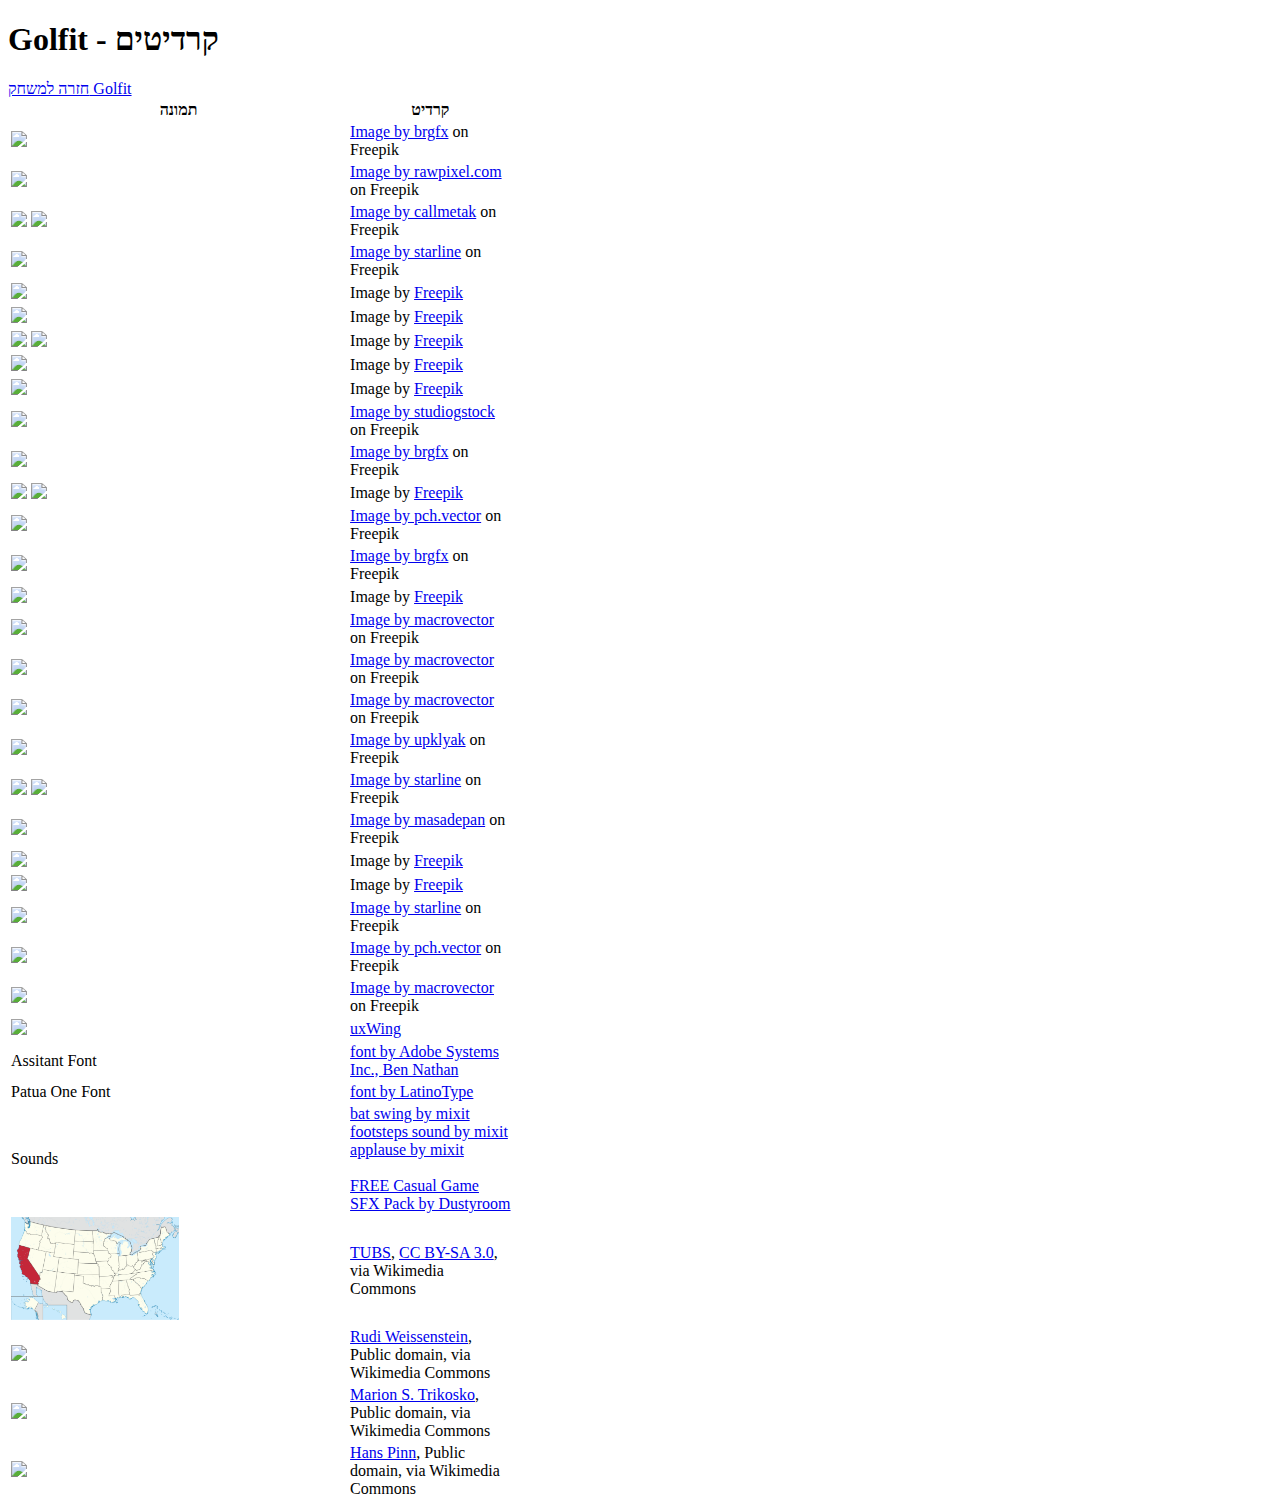
==== Credits.html @ 516f5825 "Update Credits.html" ====
﻿<!DOCTYPE html>
<html lang="en" xmlns="http://www.w3.org/1999/xhtml">
<head>
    <meta charset="utf-8" />
    <link href="styles/creditsStyle.css" rel="stylesheet" />
    <title>Golfit - קרדיטים</title>
</head>
<body>

    <h1 >Golfit - קרדיטים</h1>
    <a href="index.html">חזרה למשחק Golfit</a>
    <table class="center" style="width:40%">
        <tr>
            <th>תמונה</th>
            <th>קרדיט</th>
        </tr>
        <tr>
            <td><img src="images/Turbinot.png" /></td>
            <td><a href="https://www.freepik.com/free-vector/diagram-showing-wind-turbines-generating-electricity-household_7281419.htm#query=WINDMILL&position=13&from_view=search&track=sph">Image by brgfx</a> on Freepik </td>
        </tr>
        <tr>
            <td><img src="/images/City.png" /></td>
            <td><a href="https://www.freepik.com/free-vector/silhouette-skyline-illustration_3786385.htm#query=CITY&position=0&from_view=search&track=sph">Image by rawpixel.com</a> on Freepik</td>
        </tr>
        <tr>
            <td>
                <img src="/images/Snowmountain.png" />
                <img src="/images/snowicon.png" />
            </td>
            <td><a href="https://www.freepik.com/free-vector/seamless-vector-winter-townscape-illustration-with-text-space-horizontally-repeatable_31179950.htm#&position=1&from_view=undefined">Image by callmetak</a> on Freepik</td>
        </tr>
        <tr>
            <td><img src="images/Cloud.png" /></td>
            <td><a href="https://www.freepik.com/free-vector/skye-wallpaper-with-fluffy-clouds_13304684.htm#page=5&query=cloud&position=45&from_view=search&track=sph">Image by starline</a> on Freepik</td>
        </tr>
        <tr>
            <td><img src="/images/golfbag.png" /></td>
            <td>Image by <a href="https://www.freepik.com/free-vector/collection-five-golf-elements_1892780.htm#query=golf%20bag&position=1&from_view=search&track=sph">Freepik</a></td>
        </tr>
        <tr>
            <td><img src="/images/flowers.png" /></td>
            <td>Image by <a href="https://www.freepik.com/free-vector/hand-drawn-flower-collection_13530483.htm#page=2&query=flowers&position=21&from_view=search&track=sph">Freepik</a></td>
        </tr>
        <tr>
            <td>
                <img src="images/trees1.png" />
                <img src="images/trees2.png" />
            </td>
            <td>Image by <a href="https://www.freepik.com/free-vector/flat-design-green-type-trees_18895291.htm#page=2&query=tree&position=3&from_view=search&track=sph">Freepik</a></td>
        </tr>
        <tr>
            <td><img src="images/golfbatslogo.png" /></td>
            <td>Image by <a href="https://www.freepik.com/free-vector/golf-clubs-collection-flat-style_1746945.htm#page=7&query=golf&position=48&from_view=search&track=sph">Freepik</a></td>
        </tr>
        <tr>
            <td><img src="images/bar.png" /></td>
            <td>Image by <a href="https://www.freepik.com/free-vector/golf-course-flat-style_1736248.htm#page=11&query=golf&position=3&from_view=search&track=sph">Freepik</a></td>
        </tr>
        <tr>
            <td><img src="images/golfcartman.png" /></td>
            <td><a href="https://www.freepik.com/free-vector/young-man-driving-golf-cart_5608613.htm#page=12&query=golf&position=21&from_view=search&track=sph">Image by studiogstock</a> on Freepik</td>
        </tr>
        <tr>
            <td><img src="images/bgimage.png" /></td>
            <td><a href="https://www.freepik.com/free-vector/illustration-scene-golf-field_6464334.htm#query=golf&position=2&from_view=author">Image by brgfx</a> on Freepik</td>
        </tr>
        <tr>
            <td>
                <img src="images/windmill.png" />
                <img src="images/house.png" />
            </td>
            <td>Image by <a href="https://www.freepik.com/free-vector/hand-drawn-farm-landscape-background_4788707.htm#query=WINDMILL&position=42&from_view=search&track=sph">Freepik</a></td>
        </tr>
        <tr>
            <td><img src="images/cheeringp.png" /></td>
            <td><a href="https://www.freepik.com/free-vector/group-football-soccer-fans-flat-vector-illustrations-set-team-happy-cartoon-men-women-with-flags-scarves-girls-guys-as-spectators-crowd-people-sports-support-concept_23548042.htm#query=CHEERING%20ADUCINCE&position=8&from_view=search&track=ais">Image by pch.vector</a> on Freepik</td>
        </tr>
        <tr>
            <td><img src="images/golfball.png" /></td>
            <td><a href="https://www.freepik.com/free-vector/golf-ball-grass-field-transparent-background_21185672.htm#query=GOLF%20BALL%20GRASS%20FIELD&position=7&from_view=search&track=ais">Image by brgfx</a> on Freepik</td>
        </tr>
        <tr>
            <td><img src="images/ribbon.png" /></td>
            <td>Image by <a href="https://www.freepik.com/free-vector/golf-course-background-flat-style_1919441.htm#query=flat%20golf%20course%20freepik&position=12&from_view=search&track=ais">Freepik</a></td>
        </tr>
        <tr>
            <td>
                <img src="images/cow.png" />
            </td>
            <td><a href="https://www.freepik.com/free-vector/farm-summer-landscape-illustration_14744077.htm#query=FARM&position=17&from_view=search&track=sph">Image by macrovector</a> on Freepik</td>
        </tr>
        <tr>
            <td><img src="images/sheep.png" /></td>
            <td><a href="https://www.freepik.com/free-vector/farm-animals-set_4342585.htm#page=3&query=FARM&position=3&from_view=search&track=sph">Image by macrovector</a> on Freepik</td>
        </tr>
        <tr>
            <td><img src="images/farm.png" /></td>
            <td><a href="https://www.freepik.com/free-vector/farm-summer-landscape-illustration_14744077.htm#query=FARM&position=14&from_view=search&track=sph">Image by macrovector</a> on Freepik</td>
        </tr>
        <tr>
            <td><img src="images/soundicon.png" /></td>
            <td><a href="https://www.freepik.com/free-vector/green-circle-buttons-icons-website-game_27041323.htm#query=SOUND%20BUTTON&position=7&from_view=search&track=sph">Image by upklyak</a> on Freepik</td>
        </tr>
        <tr>
            <td>
                <img src="images/correct.png" />
                <img src="images/false.png" />
            </td>
            <td><a href="https://www.freepik.com/free-vector/check-mark-cross-symbols-flat-styles_18141266.htm#query=CORRECT&position=0&from_view=search&track=sph">Image by starline</a> on Freepik</td>
        </tr>
        <tr>
            <td><img src="images/timer.png" /></td>
            <td><a href="https://www.freepik.com/free-vector/vector-isolated-timers-icons-set_18266087.htm#query=clock&position=8&from_view=search&track=sph">Image by masadepan</a> on Freepik</td>
        </tr>
        <tr>
            <td><img src="images/golfbat.png" /></td>
            <td>Image by <a href="https://www.freepik.com/free-vector/collection-golf-elements-flat-style_1892774.htm#page=3&query=GOLF%20BAT&position=43&from_view=search&track=ais">Freepik</a></td>
        </tr>
        <tr>
            <td><img src="images/flag.png" /></td>
            <td>Image by <a href="https://www.freepik.com/free-vector/golf-background-with-pond_1794155.htm#page=5&query=golf%20flag&position=32&from_view=search&track=ais">Freepik</a></td>
        </tr>
        <tr>
            <td><img src="images/clockicon.png" /></td>
            <td><a href="https://www.freepik.com/free-vector/background-coming-soon-with-clock_958238.htm#query=background-coming-soon-with-clock&position=0&from_view=search&track=sph">Image by starline</a> on Freepik</td>
        </tr>
        <tr>
            <td><img src="images/bush.png" /></td>
            <td><a href="https://www.freepik.com/free-vector/green-trees-set_9649854.htm#page=13&query=garden&position=26&from_view=search&track=sph">Image by pch.vector</a> on Freepik</td>
        </tr>
        <tr>
            <td><img src="images/bushes.png" /></td>
            <td><a href="https://www.freepik.com/free-vector/farm-summer-landscape-illustration_14744077.htm#query=FARM&position=17&from_view=search&track=sph">Image by macrovector</a> on Freepik</td>
        </tr>
        <tr>
            <td><img src="images/x.png" /></td>
            <td> <a href="https://uxwing.com/close-round-icon/">uxWing</a></td>
        </tr>
        <tr>
            <td>Assitant Font</td>
            <td><a href="https://fonts.google.com/specimen/Assistant?query=assi">font by Adobe Systems Inc., Ben Nathan</a></td>
        </tr>
        <tr>
            <td>Patua One Font</td>
            <td><a href="https://fonts.google.com/specimen/Patua+One?query=patua+one">font by LatinoType</a></td>
        </tr>
        <tr>
            <td>Sounds</td>
            <td>
                <a href="https://mixkit.co/free-sound-effects/golf/">bat swing by mixit</a><br />
                <a href="https://mixkit.co/free-sound-effects/footsteps/">footsteps sound by mixit</a><br />
                <a href="https://mixkit.co/free-sound-effects/applause/?page=2">applause by mixit</a><br />
                <a href="https://assetstore.unity.com/packages/audio/sound-fx/free-casual-game-sfx-pack-54116"><br />
                    FREE Casual Game SFX Pack by Dustyroom
                </a>


            </td>
            
        </tr>
        <tr>
            <td><img src="images/USAPictureLARGE.png" style="width: 50%; height:50%"/></td>
            <td><a href="https://commons.wikimedia.org/wiki/File:California_in_United_States.svg">TUBS</a>, <a href="https://creativecommons.org/licenses/by-sa/3.0">CC BY-SA 3.0</a>, via Wikimedia Commons</td>
        </tr>
        <tr>
            <td><img src="https://upload.wikimedia.org/wikipedia/commons/thumb/3/36/Declaration_of_State_of_Israel_1948.jpg/320px-Declaration_of_State_of_Israel_1948.jpg"/></td>
            <td><a href="https://commons.wikimedia.org/wiki/File:Declaration_of_State_of_Israel_1948.jpg">Rudi Weissenstein</a>, Public domain, via Wikimedia Commons</td>
        </tr>
        <tr>
            <td><img src="https://upload.wikimedia.org/wikipedia/commons/thumb/9/90/Golda_Meir_03265u.jpg/182px-Golda_Meir_03265u.jpg"/></td>
            <td><a href="https://commons.wikimedia.org/wiki/File:Golda_Meir_03265u.jpg">Marion S. Trikosko</a>, Public domain, via Wikimedia Commons</td>
        </tr>
        <tr>
            <td><img src="https://upload.wikimedia.org/wikipedia/commons/thumb/2/2d/Ben-Gurion.jpg/180px-Ben-Gurion.jpg" /></td>
            <td><a href="https://commons.wikimedia.org/wiki/File:Ben-Gurion.jpg">Hans Pinn</a>, Public domain, via Wikimedia Commons</td>
        </tr>
    </table>

</body>
</html>
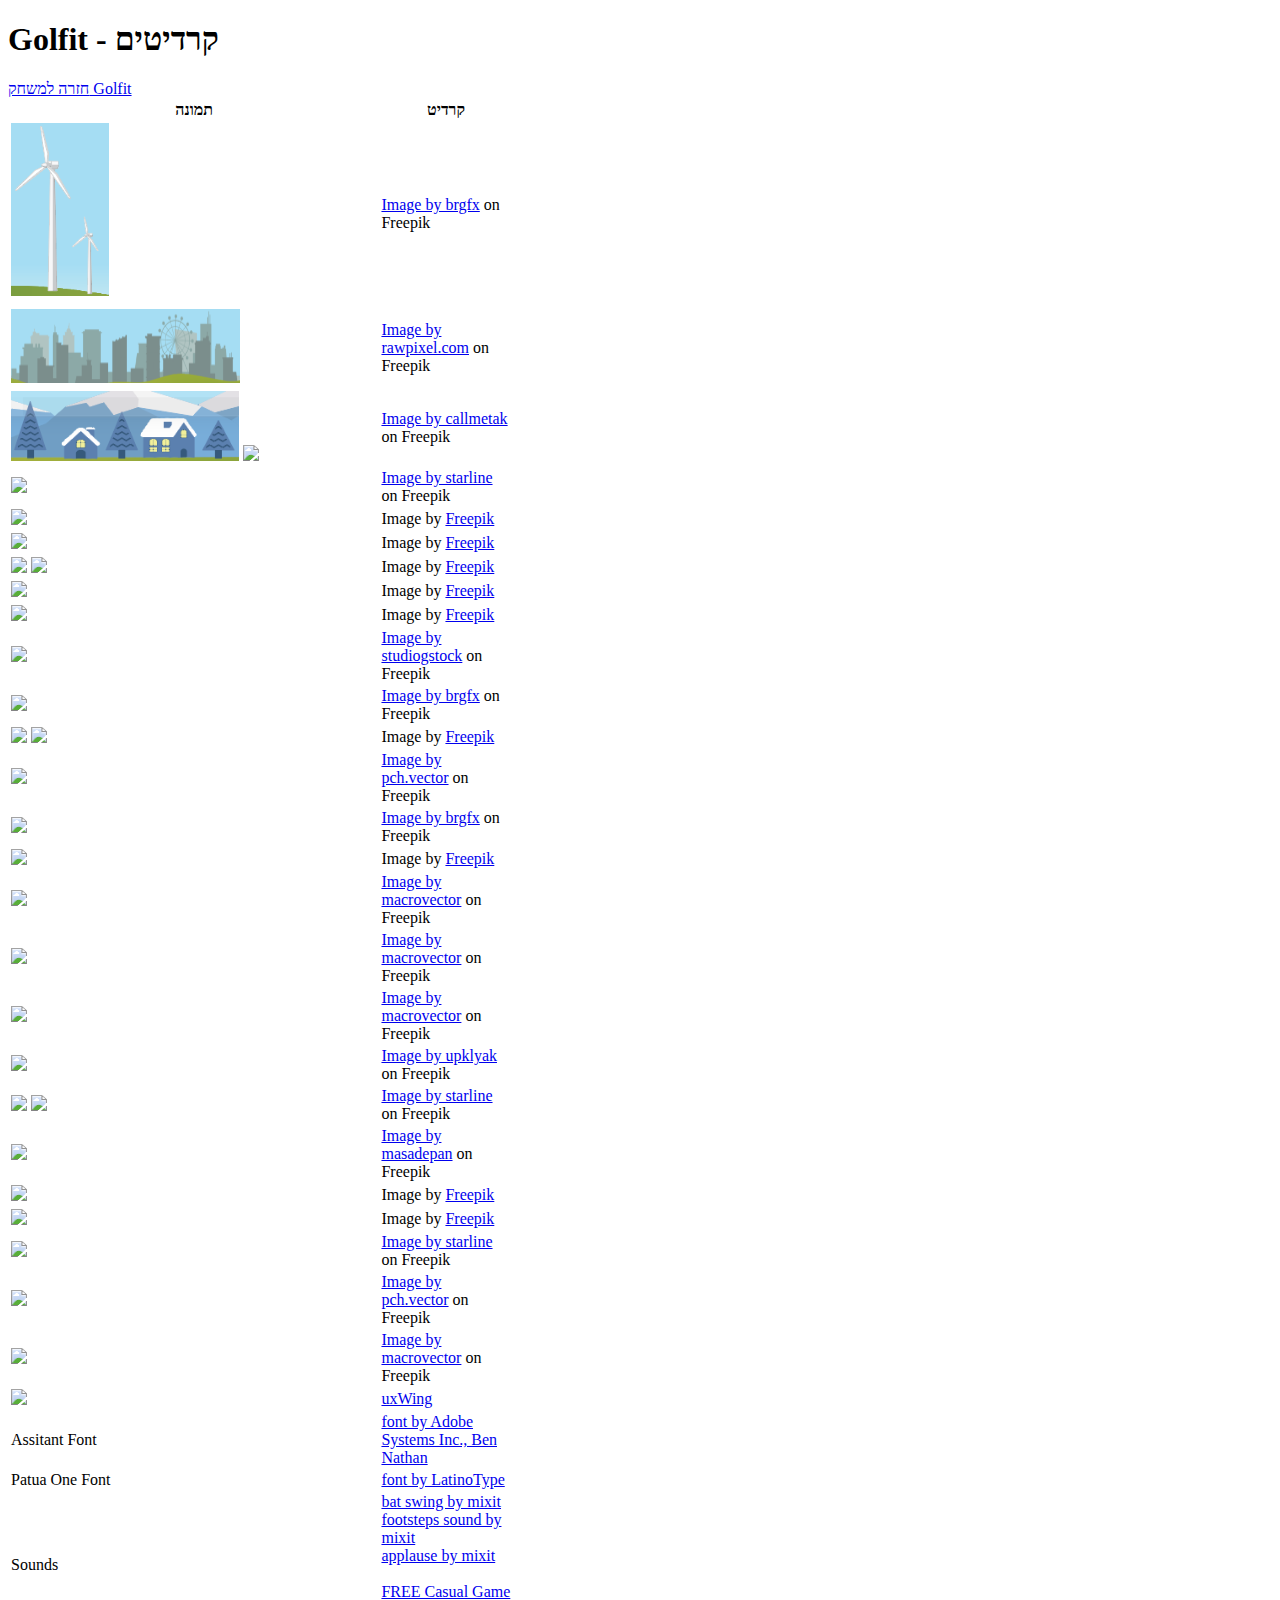
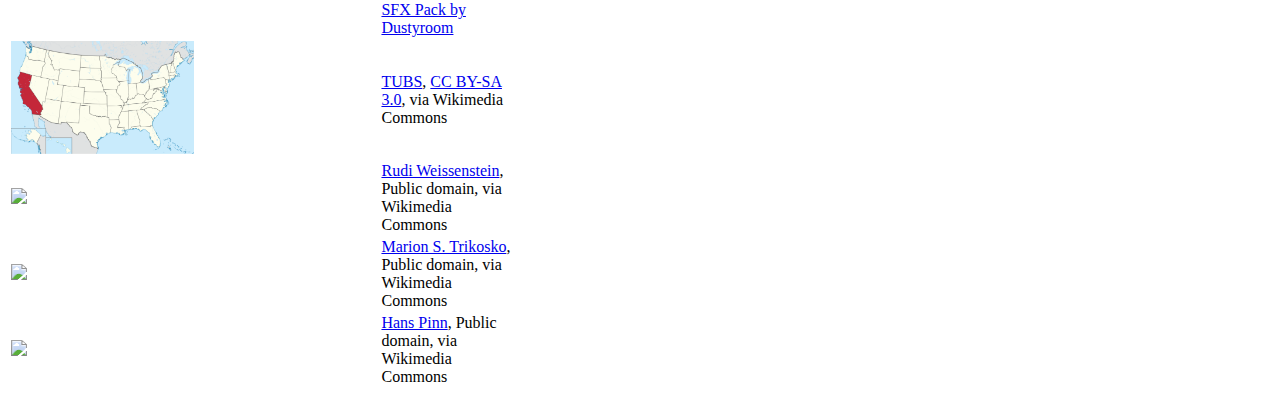
==== commit 94860953: "Update Credits.html" ====
--- a/Credits.html
+++ b/Credits.html
@@ -15,17 +15,17 @@
             <th>קרדיט</th>
         </tr>
         <tr>
-            <td><img src="images/Turbinot.png" /></td>
+            <td><img src="https://shahafbn.github.io/GolfitGame/images/Turbinot.PNG" /></td>
             <td><a href="https://www.freepik.com/free-vector/diagram-showing-wind-turbines-generating-electricity-household_7281419.htm#query=WINDMILL&position=13&from_view=search&track=sph">Image by brgfx</a> on Freepik </td>
         </tr>
         <tr>
-            <td><img src="/images/City.png" /></td>
+            <td><img src="https://shahafbn.github.io/GolfitGame/images/City.PNG" /></td>
             <td><a href="https://www.freepik.com/free-vector/silhouette-skyline-illustration_3786385.htm#query=CITY&position=0&from_view=search&track=sph">Image by rawpixel.com</a> on Freepik</td>
         </tr>
         <tr>
             <td>
-                <img src="/images/Snowmountain.png" />
-                <img src="/images/snowicon.png" />
+                <img src="https://shahafbn.github.io/GolfitGame/images/Snowmountain.PNG" /> 
+                <img src="images/snowicon.png" />
             </td>
             <td><a href="https://www.freepik.com/free-vector/seamless-vector-winter-townscape-illustration-with-text-space-horizontally-repeatable_31179950.htm#&position=1&from_view=undefined">Image by callmetak</a> on Freepik</td>
         </tr>
@@ -34,11 +34,11 @@
             <td><a href="https://www.freepik.com/free-vector/skye-wallpaper-with-fluffy-clouds_13304684.htm#page=5&query=cloud&position=45&from_view=search&track=sph">Image by starline</a> on Freepik</td>
         </tr>
         <tr>
-            <td><img src="/images/golfbag.png" /></td>
+            <td><img src="images/golfbag.png" /></td>
             <td>Image by <a href="https://www.freepik.com/free-vector/collection-five-golf-elements_1892780.htm#query=golf%20bag&position=1&from_view=search&track=sph">Freepik</a></td>
         </tr>
         <tr>
-            <td><img src="/images/flowers.png" /></td>
+            <td><img src="images/flowers.png" /></td>
             <td>Image by <a href="https://www.freepik.com/free-vector/hand-drawn-flower-collection_13530483.htm#page=2&query=flowers&position=21&from_view=search&track=sph">Freepik</a></td>
         </tr>
         <tr>
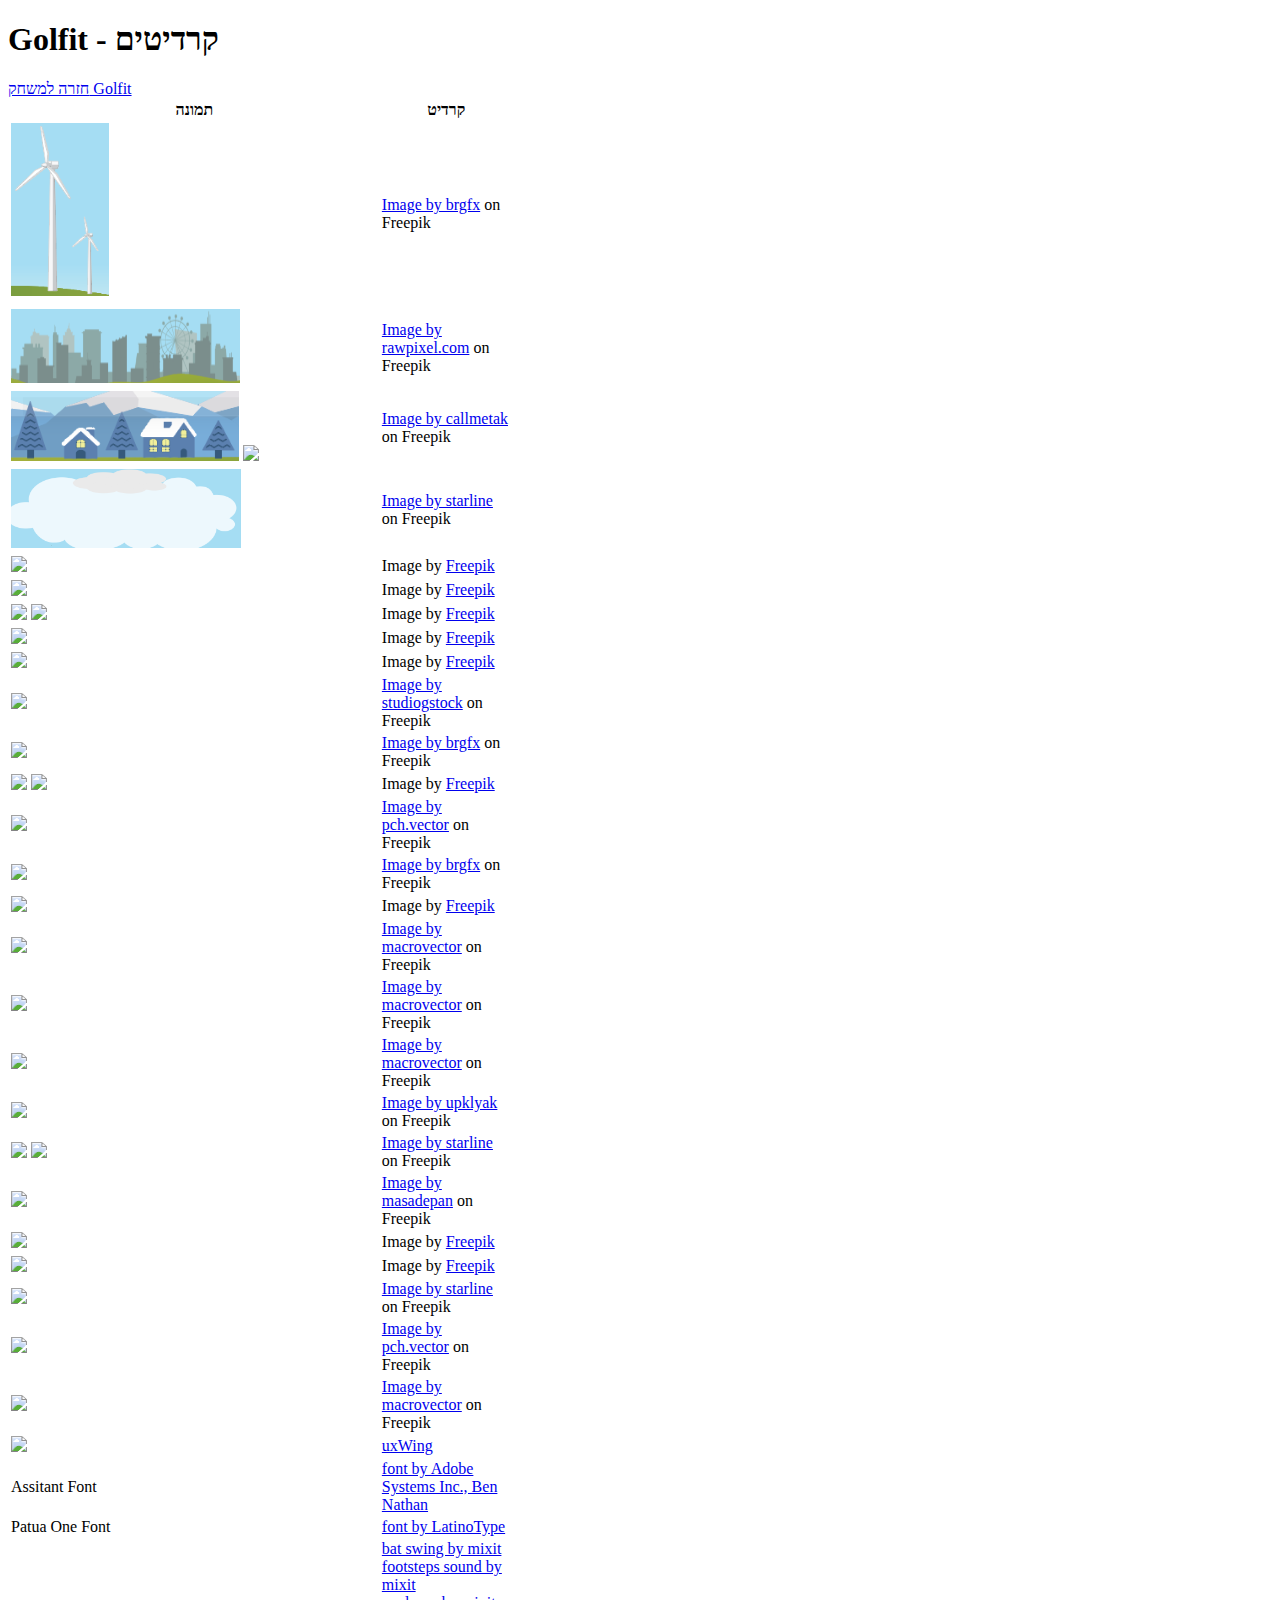
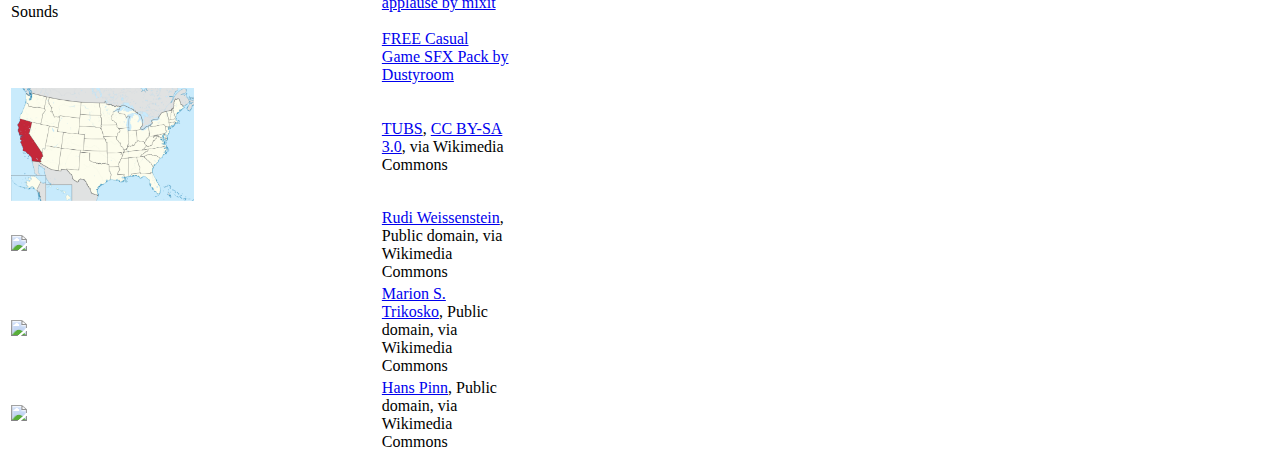
==== commit 63ace270: "fixed images sources" ====
--- a/Credits.html
+++ b/Credits.html
@@ -25,115 +25,115 @@
         <tr>
             <td>
                 <img src="https://shahafbn.github.io/GolfitGame/images/Snowmountain.PNG" /> 
-                <img src="images/snowicon.png" />
+                <img src="https://shahafbn.github.io/GolfitGame/images/snowicon.png" />
             </td>
             <td><a href="https://www.freepik.com/free-vector/seamless-vector-winter-townscape-illustration-with-text-space-horizontally-repeatable_31179950.htm#&position=1&from_view=undefined">Image by callmetak</a> on Freepik</td>
         </tr>
         <tr>
-            <td><img src="images/Cloud.png" /></td>
+            <td><img src="https://shahafbn.github.io/GolfitGame/images/Cloud.PNG" /></td>
             <td><a href="https://www.freepik.com/free-vector/skye-wallpaper-with-fluffy-clouds_13304684.htm#page=5&query=cloud&position=45&from_view=search&track=sph">Image by starline</a> on Freepik</td>
         </tr>
         <tr>
-            <td><img src="images/golfbag.png" /></td>
+            <td><img src="https://shahafbn.github.io/GolfitGame/images/golfbag.png" /></td>
             <td>Image by <a href="https://www.freepik.com/free-vector/collection-five-golf-elements_1892780.htm#query=golf%20bag&position=1&from_view=search&track=sph">Freepik</a></td>
         </tr>
         <tr>
-            <td><img src="images/flowers.png" /></td>
+            <td><img src="https://shahafbn.github.io/GolfitGame/images/flowers.png" /></td>
             <td>Image by <a href="https://www.freepik.com/free-vector/hand-drawn-flower-collection_13530483.htm#page=2&query=flowers&position=21&from_view=search&track=sph">Freepik</a></td>
         </tr>
         <tr>
             <td>
-                <img src="images/trees1.png" />
-                <img src="images/trees2.png" />
+                <img src="https://shahafbn.github.io/GolfitGame/images/trees1.png" />
+                <img src="https://shahafbn.github.io/GolfitGame/images/trees2.png" />
             </td>
             <td>Image by <a href="https://www.freepik.com/free-vector/flat-design-green-type-trees_18895291.htm#page=2&query=tree&position=3&from_view=search&track=sph">Freepik</a></td>
         </tr>
         <tr>
-            <td><img src="images/golfbatslogo.png" /></td>
+            <td><img src="https://shahafbn.github.io/GolfitGame/images/golfbatslogo.png" /></td>
             <td>Image by <a href="https://www.freepik.com/free-vector/golf-clubs-collection-flat-style_1746945.htm#page=7&query=golf&position=48&from_view=search&track=sph">Freepik</a></td>
         </tr>
         <tr>
-            <td><img src="images/bar.png" /></td>
+            <td><img src="https://shahafbn.github.io/GolfitGame/images/bar.png" /></td>
             <td>Image by <a href="https://www.freepik.com/free-vector/golf-course-flat-style_1736248.htm#page=11&query=golf&position=3&from_view=search&track=sph">Freepik</a></td>
         </tr>
         <tr>
-            <td><img src="images/golfcartman.png" /></td>
+            <td><img src="https://shahafbn.github.io/GolfitGame/images/golfcartman.png" /></td>
             <td><a href="https://www.freepik.com/free-vector/young-man-driving-golf-cart_5608613.htm#page=12&query=golf&position=21&from_view=search&track=sph">Image by studiogstock</a> on Freepik</td>
         </tr>
         <tr>
-            <td><img src="images/bgimage.png" /></td>
+            <td><img src="https://shahafbn.github.io/GolfitGame/images/bgimage.png" /></td>
             <td><a href="https://www.freepik.com/free-vector/illustration-scene-golf-field_6464334.htm#query=golf&position=2&from_view=author">Image by brgfx</a> on Freepik</td>
         </tr>
         <tr>
             <td>
-                <img src="images/windmill.png" />
-                <img src="images/house.png" />
+                <img src="https://shahafbn.github.io/GolfitGame/images/windmill.png" />
+                <img src="https://shahafbn.github.io/GolfitGame/images/house.png" />
             </td>
             <td>Image by <a href="https://www.freepik.com/free-vector/hand-drawn-farm-landscape-background_4788707.htm#query=WINDMILL&position=42&from_view=search&track=sph">Freepik</a></td>
         </tr>
         <tr>
-            <td><img src="images/cheeringp.png" /></td>
+            <td><img src="https://shahafbn.github.io/GolfitGame/images/cheeringp.png" /></td>
             <td><a href="https://www.freepik.com/free-vector/group-football-soccer-fans-flat-vector-illustrations-set-team-happy-cartoon-men-women-with-flags-scarves-girls-guys-as-spectators-crowd-people-sports-support-concept_23548042.htm#query=CHEERING%20ADUCINCE&position=8&from_view=search&track=ais">Image by pch.vector</a> on Freepik</td>
         </tr>
         <tr>
-            <td><img src="images/golfball.png" /></td>
+            <td><img src="https://shahafbn.github.io/GolfitGame/images/golfball.png" /></td>
             <td><a href="https://www.freepik.com/free-vector/golf-ball-grass-field-transparent-background_21185672.htm#query=GOLF%20BALL%20GRASS%20FIELD&position=7&from_view=search&track=ais">Image by brgfx</a> on Freepik</td>
         </tr>
         <tr>
-            <td><img src="images/ribbon.png" /></td>
+            <td><img src="https://shahafbn.github.io/GolfitGame/images/ribbon.png" /></td>
             <td>Image by <a href="https://www.freepik.com/free-vector/golf-course-background-flat-style_1919441.htm#query=flat%20golf%20course%20freepik&position=12&from_view=search&track=ais">Freepik</a></td>
         </tr>
         <tr>
             <td>
-                <img src="images/cow.png" />
+                <img src="https://shahafbn.github.io/GolfitGame/images/cow.png" />
             </td>
             <td><a href="https://www.freepik.com/free-vector/farm-summer-landscape-illustration_14744077.htm#query=FARM&position=17&from_view=search&track=sph">Image by macrovector</a> on Freepik</td>
         </tr>
         <tr>
-            <td><img src="images/sheep.png" /></td>
+            <td><img src="https://shahafbn.github.io/GolfitGame/images/sheep.png" /></td>
             <td><a href="https://www.freepik.com/free-vector/farm-animals-set_4342585.htm#page=3&query=FARM&position=3&from_view=search&track=sph">Image by macrovector</a> on Freepik</td>
         </tr>
         <tr>
-            <td><img src="images/farm.png" /></td>
+            <td><img src="https://shahafbn.github.io/GolfitGame/images/farm.png" /></td>
             <td><a href="https://www.freepik.com/free-vector/farm-summer-landscape-illustration_14744077.htm#query=FARM&position=14&from_view=search&track=sph">Image by macrovector</a> on Freepik</td>
         </tr>
         <tr>
-            <td><img src="images/soundicon.png" /></td>
+            <td><img src="https://shahafbn.github.io/GolfitGame/images/soundicon.png" /></td>
             <td><a href="https://www.freepik.com/free-vector/green-circle-buttons-icons-website-game_27041323.htm#query=SOUND%20BUTTON&position=7&from_view=search&track=sph">Image by upklyak</a> on Freepik</td>
         </tr>
         <tr>
             <td>
-                <img src="images/correct.png" />
-                <img src="images/false.png" />
+                <img src="https://shahafbn.github.io/GolfitGame/images/correct.png" />
+                <img src="https://shahafbn.github.io/GolfitGame/images/false.png" />
             </td>
             <td><a href="https://www.freepik.com/free-vector/check-mark-cross-symbols-flat-styles_18141266.htm#query=CORRECT&position=0&from_view=search&track=sph">Image by starline</a> on Freepik</td>
         </tr>
         <tr>
-            <td><img src="images/timer.png" /></td>
+            <td><img src="https://shahafbn.github.io/GolfitGame/images/timer.png" /></td>
             <td><a href="https://www.freepik.com/free-vector/vector-isolated-timers-icons-set_18266087.htm#query=clock&position=8&from_view=search&track=sph">Image by masadepan</a> on Freepik</td>
         </tr>
         <tr>
-            <td><img src="images/golfbat.png" /></td>
+            <td><img src="https://shahafbn.github.io/GolfitGame/images/golfbat.png" /></td>
             <td>Image by <a href="https://www.freepik.com/free-vector/collection-golf-elements-flat-style_1892774.htm#page=3&query=GOLF%20BAT&position=43&from_view=search&track=ais">Freepik</a></td>
         </tr>
         <tr>
-            <td><img src="images/flag.png" /></td>
+            <td><img src="https://shahafbn.github.io/GolfitGame/images/flag.png" /></td>
             <td>Image by <a href="https://www.freepik.com/free-vector/golf-background-with-pond_1794155.htm#page=5&query=golf%20flag&position=32&from_view=search&track=ais">Freepik</a></td>
         </tr>
         <tr>
-            <td><img src="images/clockicon.png" /></td>
+            <td><img src="https://shahafbn.github.io/GolfitGame/images/clockicon.png" /></td>
             <td><a href="https://www.freepik.com/free-vector/background-coming-soon-with-clock_958238.htm#query=background-coming-soon-with-clock&position=0&from_view=search&track=sph">Image by starline</a> on Freepik</td>
         </tr>
         <tr>
-            <td><img src="images/bush.png" /></td>
+            <td><img src="https://shahafbn.github.io/GolfitGame/images/bush.png" /></td>
             <td><a href="https://www.freepik.com/free-vector/green-trees-set_9649854.htm#page=13&query=garden&position=26&from_view=search&track=sph">Image by pch.vector</a> on Freepik</td>
         </tr>
         <tr>
-            <td><img src="images/bushes.png" /></td>
+            <td><img src="https://shahafbn.github.io/GolfitGame/images/bushes.png" /></td>
             <td><a href="https://www.freepik.com/free-vector/farm-summer-landscape-illustration_14744077.htm#query=FARM&position=17&from_view=search&track=sph">Image by macrovector</a> on Freepik</td>
         </tr>
         <tr>
-            <td><img src="images/x.png" /></td>
+            <td><img src="https://shahafbn.github.io/GolfitGame/images/x.png" /></td>
             <td> <a href="https://uxwing.com/close-round-icon/">uxWing</a></td>
         </tr>
         <tr>
@@ -159,7 +159,7 @@
             
         </tr>
         <tr>
-            <td><img src="images/USAPictureLARGE.png" style="width: 50%; height:50%"/></td>
+            <td><img src="https://shahafbn.github.io/GolfitGame/images/USAPictureLARGE.png" style="width: 50%; height:50%"/></td>
             <td><a href="https://commons.wikimedia.org/wiki/File:California_in_United_States.svg">TUBS</a>, <a href="https://creativecommons.org/licenses/by-sa/3.0">CC BY-SA 3.0</a>, via Wikimedia Commons</td>
         </tr>
         <tr>
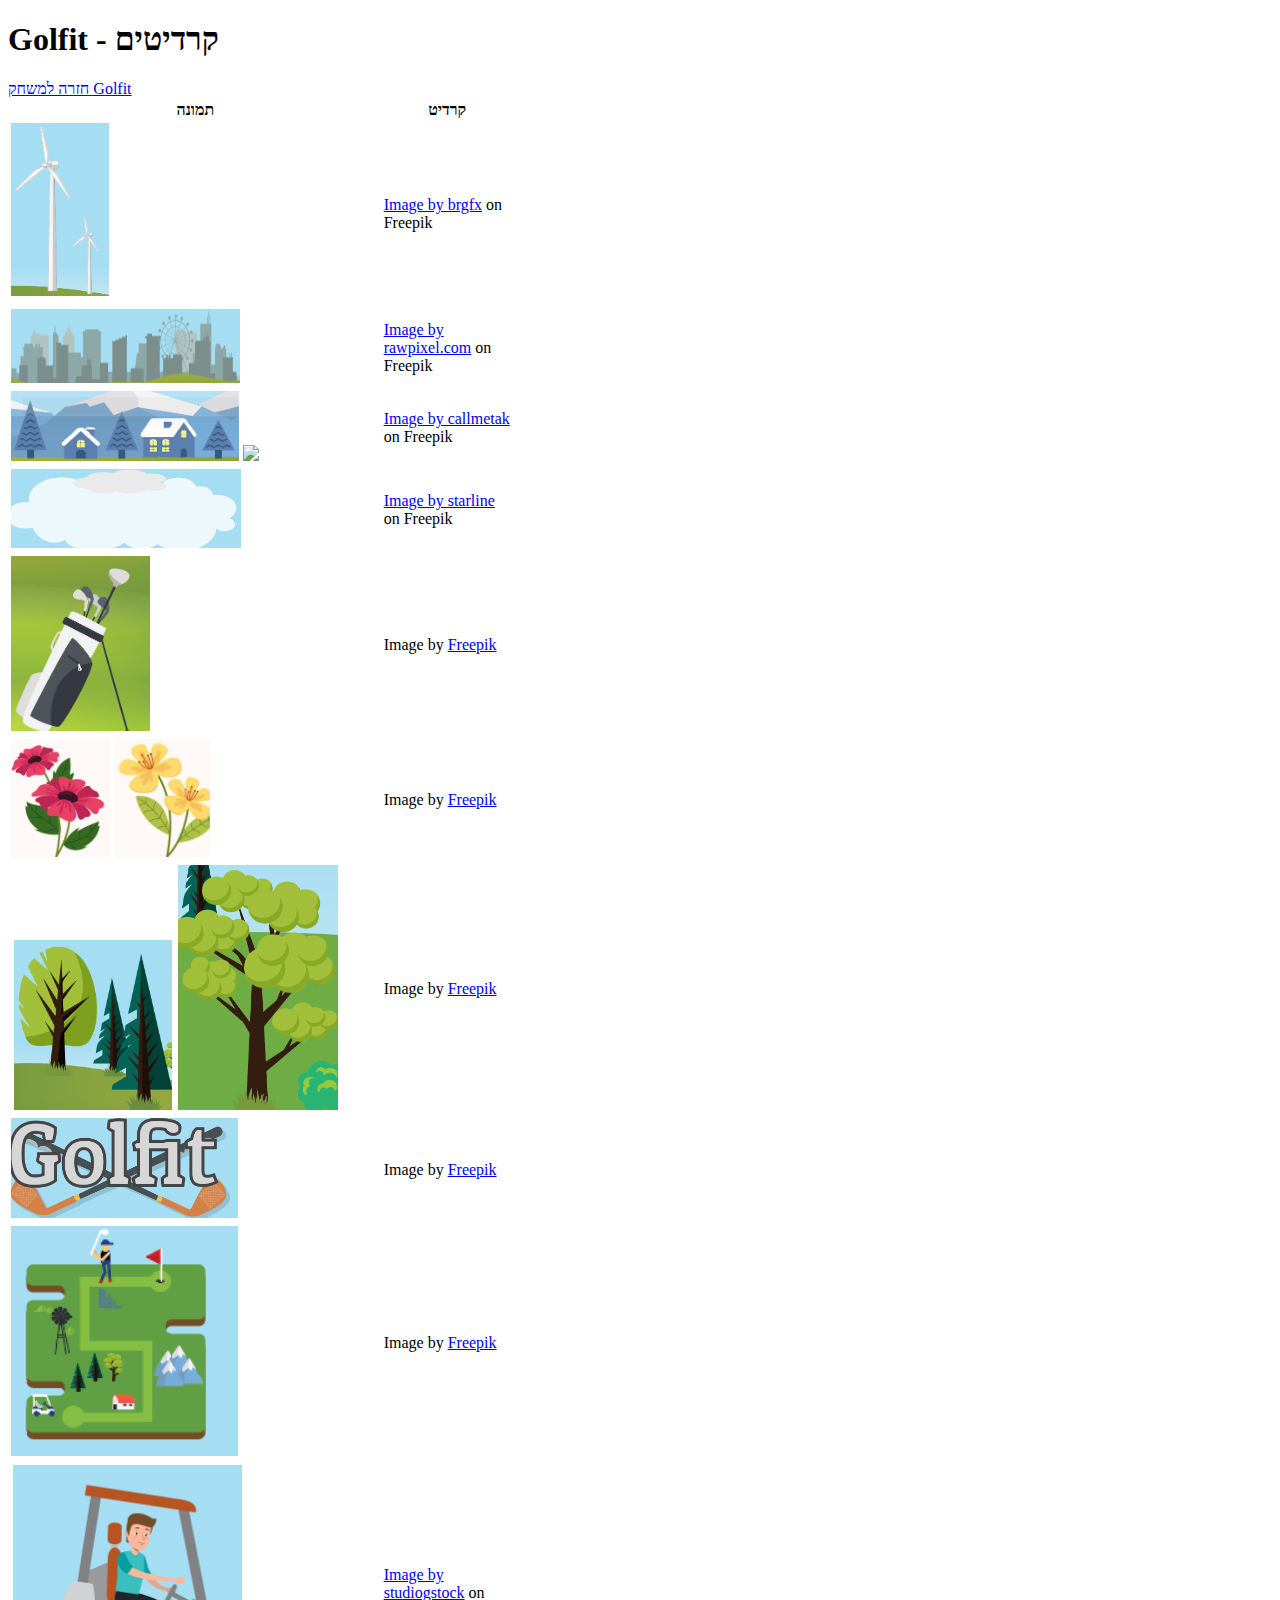
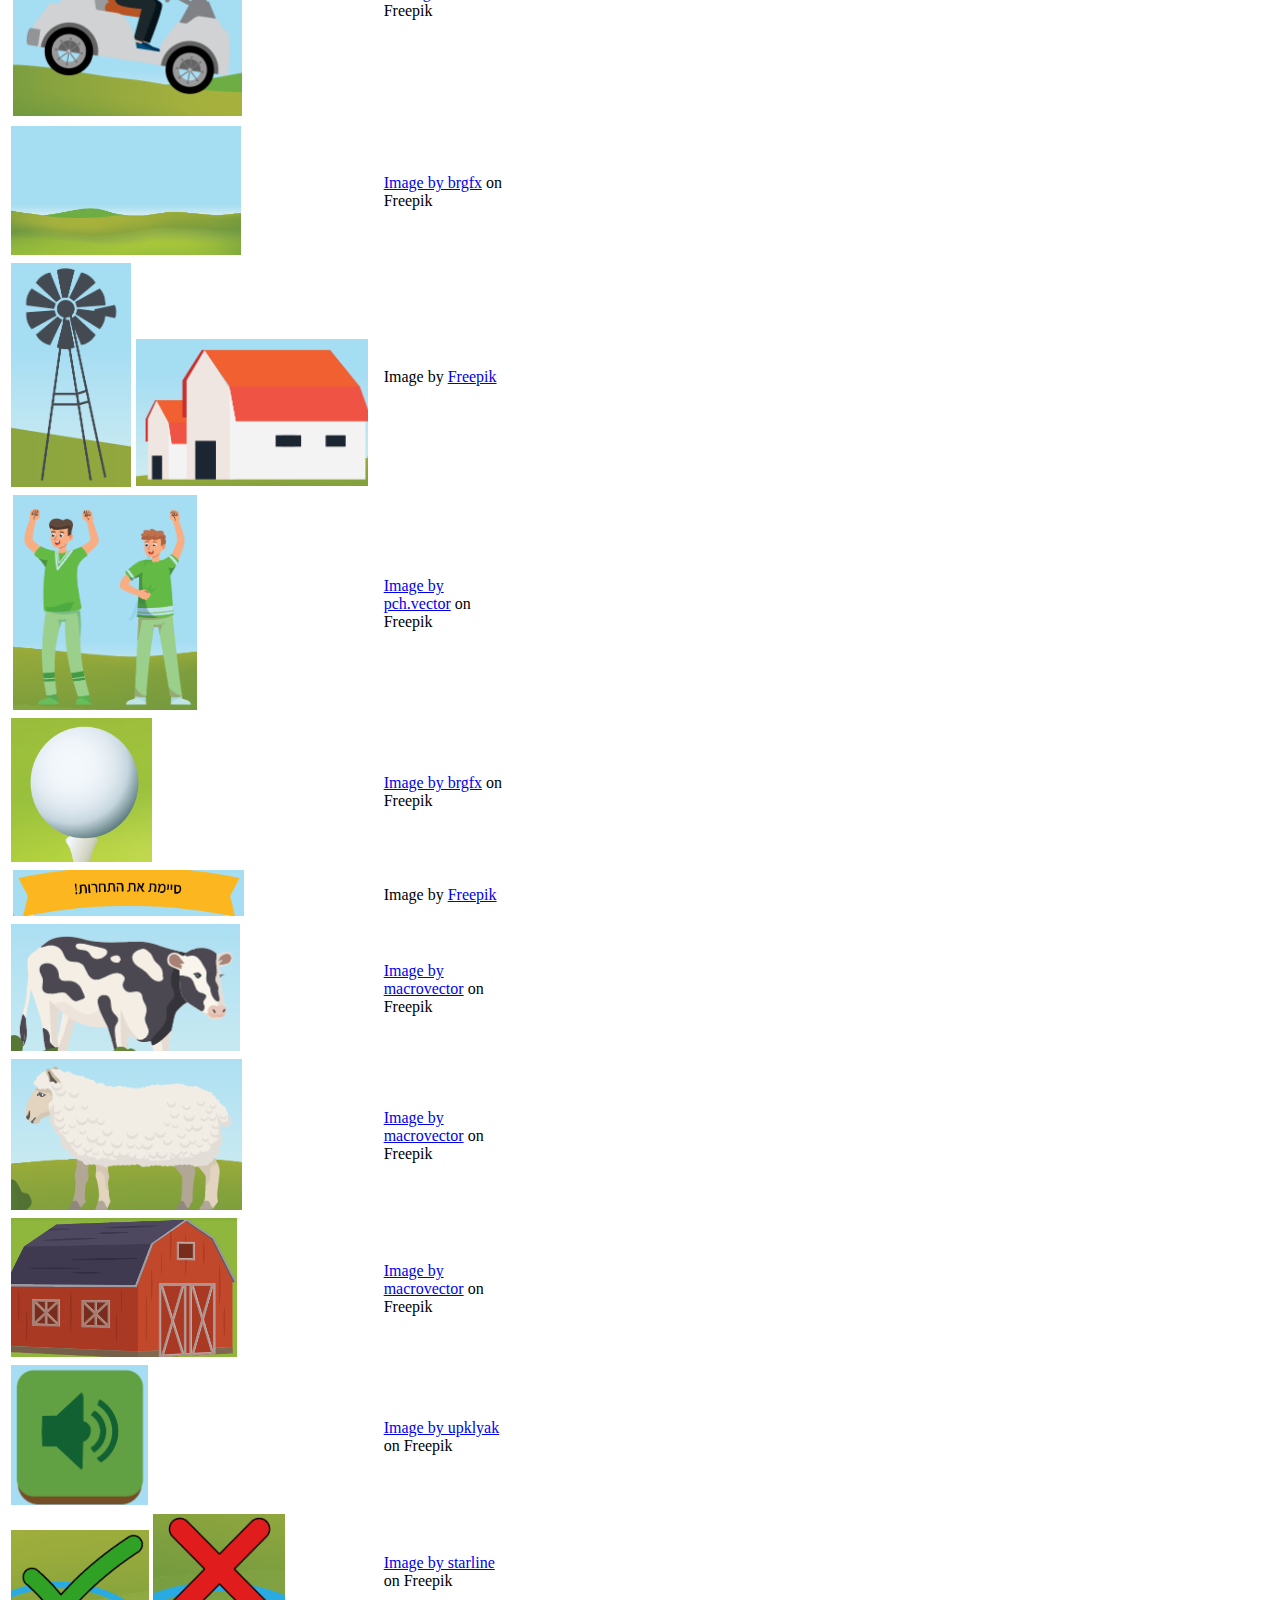
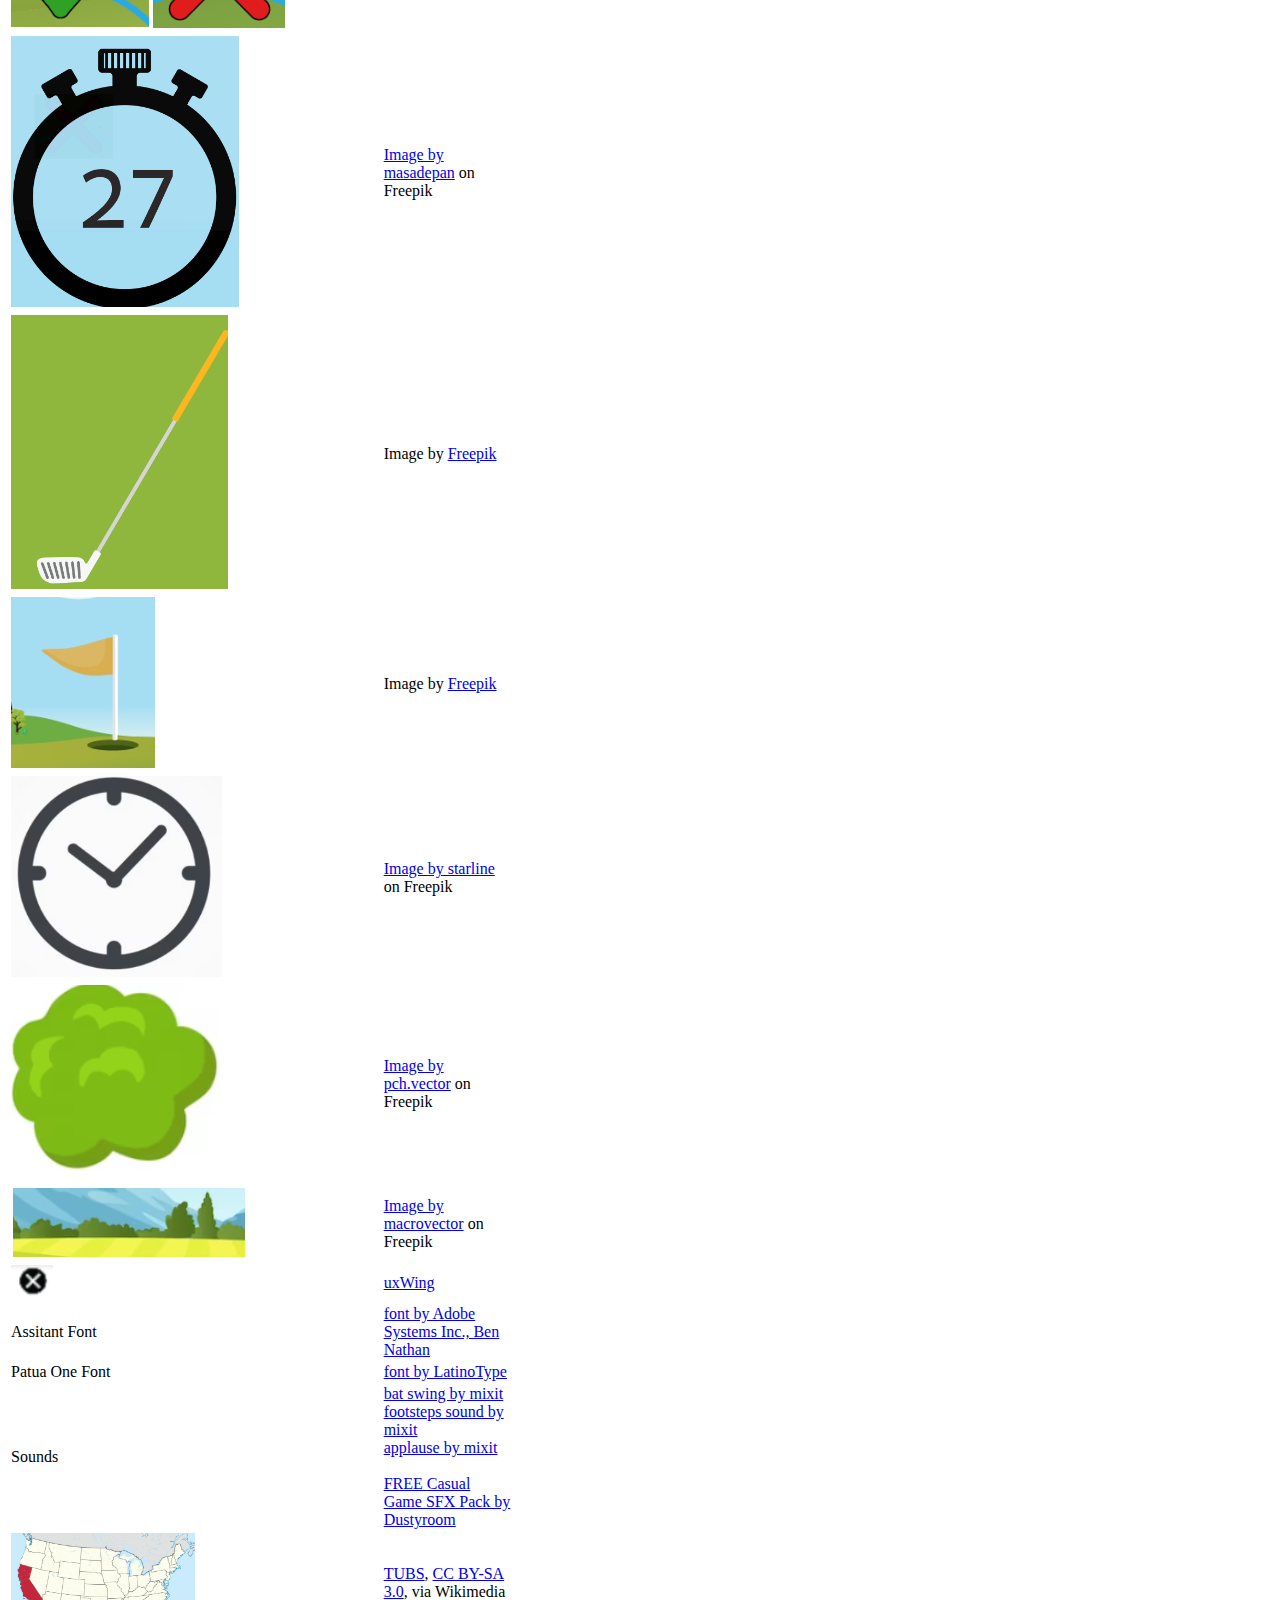
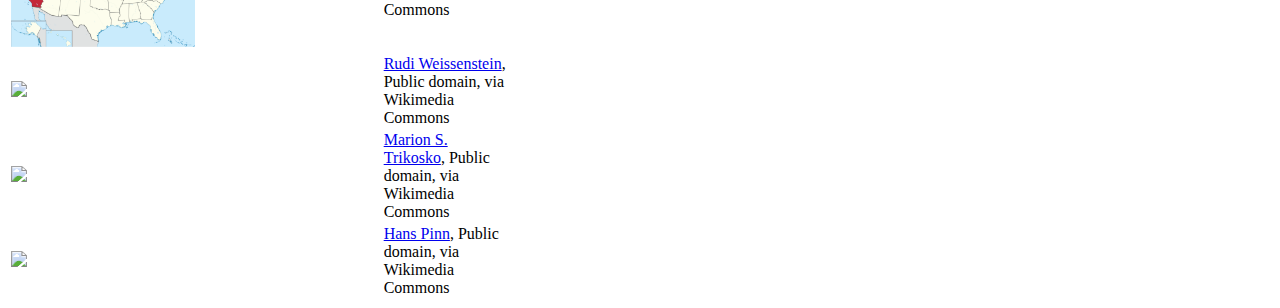
==== commit eee49255: "Update Credits.html" ====
--- a/Credits.html
+++ b/Credits.html
@@ -34,106 +34,106 @@
             <td><a href="https://www.freepik.com/free-vector/skye-wallpaper-with-fluffy-clouds_13304684.htm#page=5&query=cloud&position=45&from_view=search&track=sph">Image by starline</a> on Freepik</td>
         </tr>
         <tr>
-            <td><img src="https://shahafbn.github.io/GolfitGame/images/golfbag.png" /></td>
+            <td><img src="https://shahafbn.github.io/GolfitGame/images/golfbag.PNG" /></td>
             <td>Image by <a href="https://www.freepik.com/free-vector/collection-five-golf-elements_1892780.htm#query=golf%20bag&position=1&from_view=search&track=sph">Freepik</a></td>
         </tr>
         <tr>
-            <td><img src="https://shahafbn.github.io/GolfitGame/images/flowers.png" /></td>
+            <td><img src="https://shahafbn.github.io/GolfitGame/images/flowers.PNG" /></td>
             <td>Image by <a href="https://www.freepik.com/free-vector/hand-drawn-flower-collection_13530483.htm#page=2&query=flowers&position=21&from_view=search&track=sph">Freepik</a></td>
         </tr>
         <tr>
             <td>
-                <img src="https://shahafbn.github.io/GolfitGame/images/trees1.png" />
-                <img src="https://shahafbn.github.io/GolfitGame/images/trees2.png" />
+                <img src="https://shahafbn.github.io/GolfitGame/images/trees1.PNG" />
+                <img src="https://shahafbn.github.io/GolfitGame/images/trees2.PNG" />
             </td>
             <td>Image by <a href="https://www.freepik.com/free-vector/flat-design-green-type-trees_18895291.htm#page=2&query=tree&position=3&from_view=search&track=sph">Freepik</a></td>
         </tr>
         <tr>
-            <td><img src="https://shahafbn.github.io/GolfitGame/images/golfbatslogo.png" /></td>
+            <td><img src="https://shahafbn.github.io/GolfitGame/images/golfbatslogo.PNG" /></td>
             <td>Image by <a href="https://www.freepik.com/free-vector/golf-clubs-collection-flat-style_1746945.htm#page=7&query=golf&position=48&from_view=search&track=sph">Freepik</a></td>
         </tr>
         <tr>
-            <td><img src="https://shahafbn.github.io/GolfitGame/images/bar.png" /></td>
+            <td><img src="https://shahafbn.github.io/GolfitGame/images/bar.PNG" /></td>
             <td>Image by <a href="https://www.freepik.com/free-vector/golf-course-flat-style_1736248.htm#page=11&query=golf&position=3&from_view=search&track=sph">Freepik</a></td>
         </tr>
         <tr>
-            <td><img src="https://shahafbn.github.io/GolfitGame/images/golfcartman.png" /></td>
+            <td><img src="https://shahafbn.github.io/GolfitGame/images/golfcartman.PNG" /></td>
             <td><a href="https://www.freepik.com/free-vector/young-man-driving-golf-cart_5608613.htm#page=12&query=golf&position=21&from_view=search&track=sph">Image by studiogstock</a> on Freepik</td>
         </tr>
         <tr>
-            <td><img src="https://shahafbn.github.io/GolfitGame/images/bgimage.png" /></td>
+            <td><img src="https://shahafbn.github.io/GolfitGame/images/bgimage.PNG" /></td>
             <td><a href="https://www.freepik.com/free-vector/illustration-scene-golf-field_6464334.htm#query=golf&position=2&from_view=author">Image by brgfx</a> on Freepik</td>
         </tr>
         <tr>
             <td>
-                <img src="https://shahafbn.github.io/GolfitGame/images/windmill.png" />
-                <img src="https://shahafbn.github.io/GolfitGame/images/house.png" />
+                <img src="https://shahafbn.github.io/GolfitGame/images/windmill.PNG" />
+                <img src="https://shahafbn.github.io/GolfitGame/images/house.PNG" />
             </td>
             <td>Image by <a href="https://www.freepik.com/free-vector/hand-drawn-farm-landscape-background_4788707.htm#query=WINDMILL&position=42&from_view=search&track=sph">Freepik</a></td>
         </tr>
         <tr>
-            <td><img src="https://shahafbn.github.io/GolfitGame/images/cheeringp.png" /></td>
+            <td><img src="https://shahafbn.github.io/GolfitGame/images/cheeringp.PNG" /></td>
             <td><a href="https://www.freepik.com/free-vector/group-football-soccer-fans-flat-vector-illustrations-set-team-happy-cartoon-men-women-with-flags-scarves-girls-guys-as-spectators-crowd-people-sports-support-concept_23548042.htm#query=CHEERING%20ADUCINCE&position=8&from_view=search&track=ais">Image by pch.vector</a> on Freepik</td>
         </tr>
         <tr>
-            <td><img src="https://shahafbn.github.io/GolfitGame/images/golfball.png" /></td>
+            <td><img src="https://shahafbn.github.io/GolfitGame/images/golfball.PNG" /></td>
             <td><a href="https://www.freepik.com/free-vector/golf-ball-grass-field-transparent-background_21185672.htm#query=GOLF%20BALL%20GRASS%20FIELD&position=7&from_view=search&track=ais">Image by brgfx</a> on Freepik</td>
         </tr>
         <tr>
-            <td><img src="https://shahafbn.github.io/GolfitGame/images/ribbon.png" /></td>
+            <td><img src="https://shahafbn.github.io/GolfitGame/images/ribbon.PNG" /></td>
             <td>Image by <a href="https://www.freepik.com/free-vector/golf-course-background-flat-style_1919441.htm#query=flat%20golf%20course%20freepik&position=12&from_view=search&track=ais">Freepik</a></td>
         </tr>
         <tr>
             <td>
-                <img src="https://shahafbn.github.io/GolfitGame/images/cow.png" />
+                <img src="https://shahafbn.github.io/GolfitGame/images/cow.PNG" />
             </td>
             <td><a href="https://www.freepik.com/free-vector/farm-summer-landscape-illustration_14744077.htm#query=FARM&position=17&from_view=search&track=sph">Image by macrovector</a> on Freepik</td>
         </tr>
         <tr>
-            <td><img src="https://shahafbn.github.io/GolfitGame/images/sheep.png" /></td>
+            <td><img src="https://shahafbn.github.io/GolfitGame/images/sheep.PNG" /></td>
             <td><a href="https://www.freepik.com/free-vector/farm-animals-set_4342585.htm#page=3&query=FARM&position=3&from_view=search&track=sph">Image by macrovector</a> on Freepik</td>
         </tr>
         <tr>
-            <td><img src="https://shahafbn.github.io/GolfitGame/images/farm.png" /></td>
+            <td><img src="https://shahafbn.github.io/GolfitGame/images/farm.PNG" /></td>
             <td><a href="https://www.freepik.com/free-vector/farm-summer-landscape-illustration_14744077.htm#query=FARM&position=14&from_view=search&track=sph">Image by macrovector</a> on Freepik</td>
         </tr>
         <tr>
-            <td><img src="https://shahafbn.github.io/GolfitGame/images/soundicon.png" /></td>
+            <td><img src="https://shahafbn.github.io/GolfitGame/images/soundicon.PNG" /></td>
             <td><a href="https://www.freepik.com/free-vector/green-circle-buttons-icons-website-game_27041323.htm#query=SOUND%20BUTTON&position=7&from_view=search&track=sph">Image by upklyak</a> on Freepik</td>
         </tr>
         <tr>
             <td>
-                <img src="https://shahafbn.github.io/GolfitGame/images/correct.png" />
-                <img src="https://shahafbn.github.io/GolfitGame/images/false.png" />
+                <img src="https://shahafbn.github.io/GolfitGame/images/correct.PNG" />
+                <img src="https://shahafbn.github.io/GolfitGame/images/false.PNG" />
             </td>
             <td><a href="https://www.freepik.com/free-vector/check-mark-cross-symbols-flat-styles_18141266.htm#query=CORRECT&position=0&from_view=search&track=sph">Image by starline</a> on Freepik</td>
         </tr>
         <tr>
-            <td><img src="https://shahafbn.github.io/GolfitGame/images/timer.png" /></td>
+            <td><img src="https://shahafbn.github.io/GolfitGame/images/timer.PNG" /></td>
             <td><a href="https://www.freepik.com/free-vector/vector-isolated-timers-icons-set_18266087.htm#query=clock&position=8&from_view=search&track=sph">Image by masadepan</a> on Freepik</td>
         </tr>
         <tr>
-            <td><img src="https://shahafbn.github.io/GolfitGame/images/golfbat.png" /></td>
+            <td><img src="https://shahafbn.github.io/GolfitGame/images/golfbat.PNG" /></td>
             <td>Image by <a href="https://www.freepik.com/free-vector/collection-golf-elements-flat-style_1892774.htm#page=3&query=GOLF%20BAT&position=43&from_view=search&track=ais">Freepik</a></td>
         </tr>
         <tr>
-            <td><img src="https://shahafbn.github.io/GolfitGame/images/flag.png" /></td>
+            <td><img src="https://shahafbn.github.io/GolfitGame/images/flag.PNG" /></td>
             <td>Image by <a href="https://www.freepik.com/free-vector/golf-background-with-pond_1794155.htm#page=5&query=golf%20flag&position=32&from_view=search&track=ais">Freepik</a></td>
         </tr>
         <tr>
-            <td><img src="https://shahafbn.github.io/GolfitGame/images/clockicon.png" /></td>
+            <td><img src="https://shahafbn.github.io/GolfitGame/images/clockicon.PNG" /></td>
             <td><a href="https://www.freepik.com/free-vector/background-coming-soon-with-clock_958238.htm#query=background-coming-soon-with-clock&position=0&from_view=search&track=sph">Image by starline</a> on Freepik</td>
         </tr>
         <tr>
-            <td><img src="https://shahafbn.github.io/GolfitGame/images/bush.png" /></td>
+            <td><img src="https://shahafbn.github.io/GolfitGame/images/bush.PNG" /></td>
             <td><a href="https://www.freepik.com/free-vector/green-trees-set_9649854.htm#page=13&query=garden&position=26&from_view=search&track=sph">Image by pch.vector</a> on Freepik</td>
         </tr>
         <tr>
-            <td><img src="https://shahafbn.github.io/GolfitGame/images/bushes.png" /></td>
+            <td><img src="https://shahafbn.github.io/GolfitGame/images/bushes.PNG" /></td>
             <td><a href="https://www.freepik.com/free-vector/farm-summer-landscape-illustration_14744077.htm#query=FARM&position=17&from_view=search&track=sph">Image by macrovector</a> on Freepik</td>
         </tr>
         <tr>
-            <td><img src="https://shahafbn.github.io/GolfitGame/images/x.png" /></td>
+            <td><img src="https://shahafbn.github.io/GolfitGame/images/x.PNG" /></td>
             <td> <a href="https://uxwing.com/close-round-icon/">uxWing</a></td>
         </tr>
         <tr>
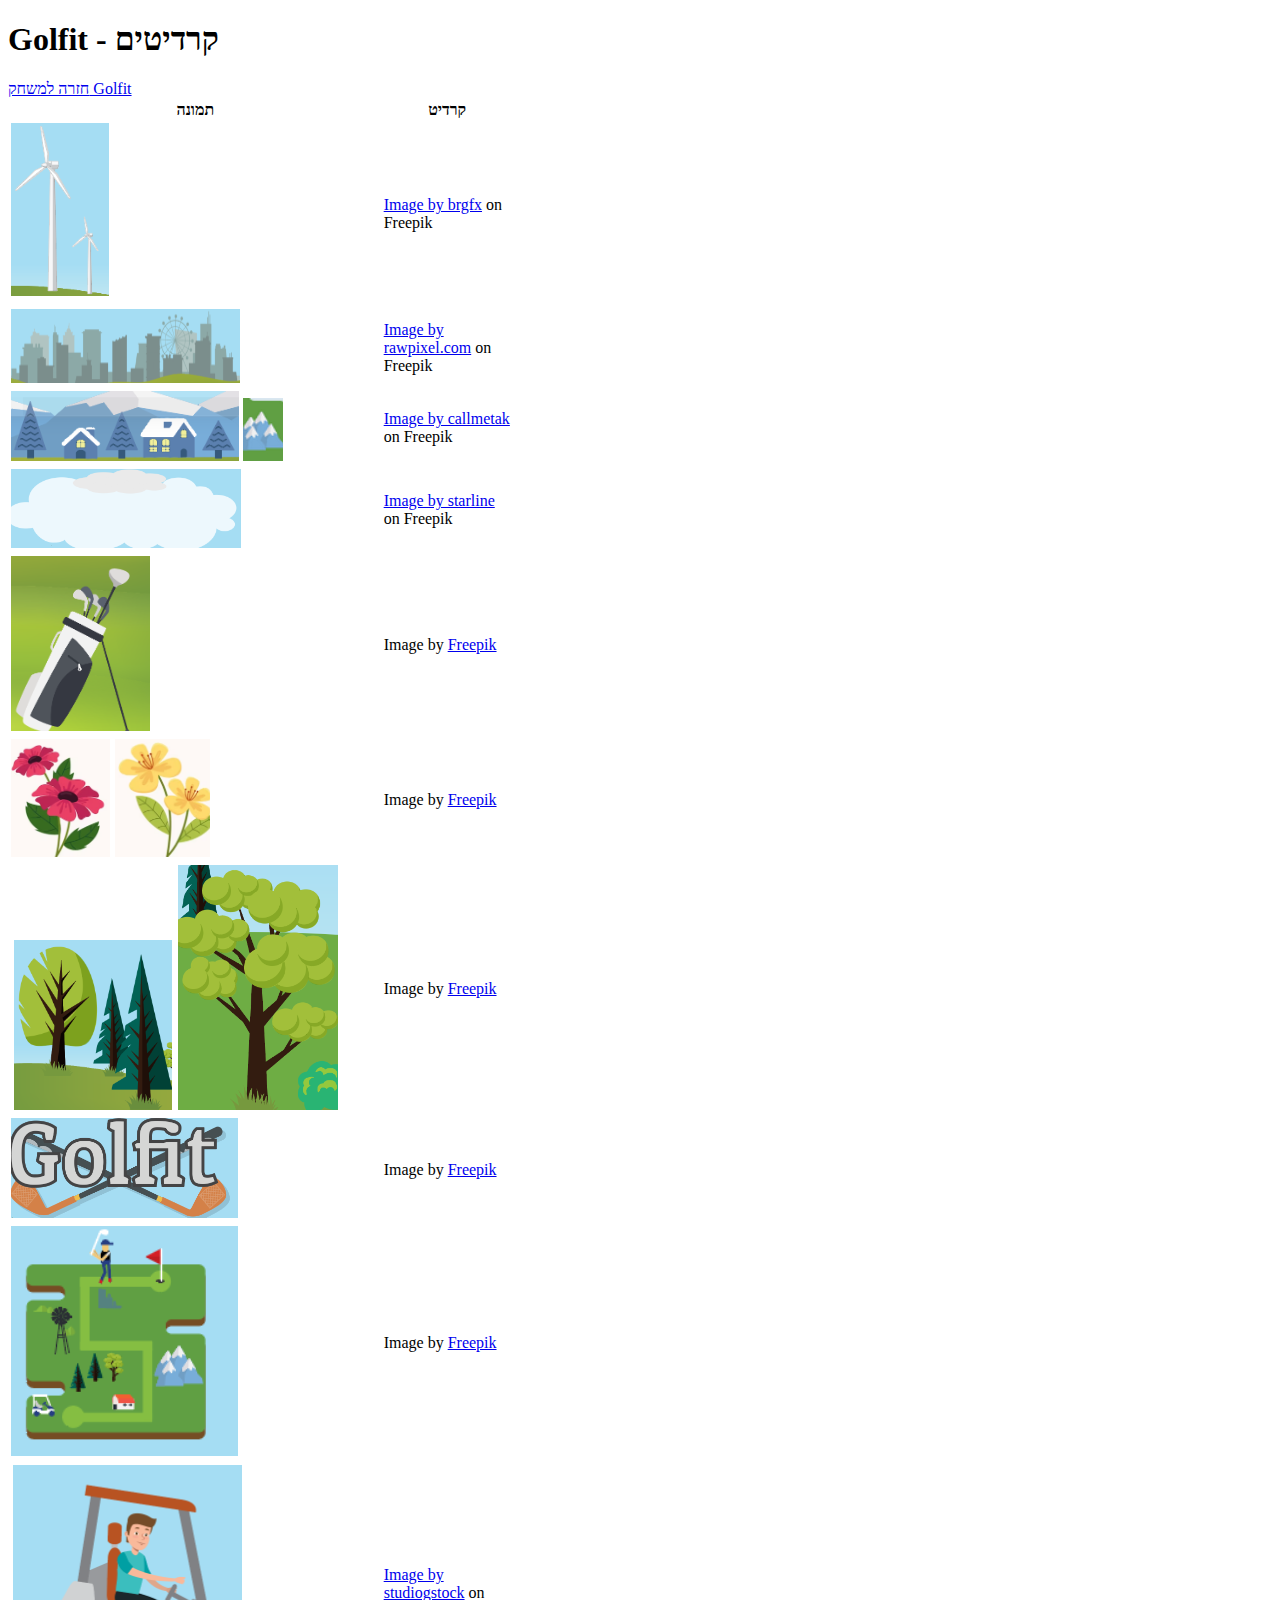
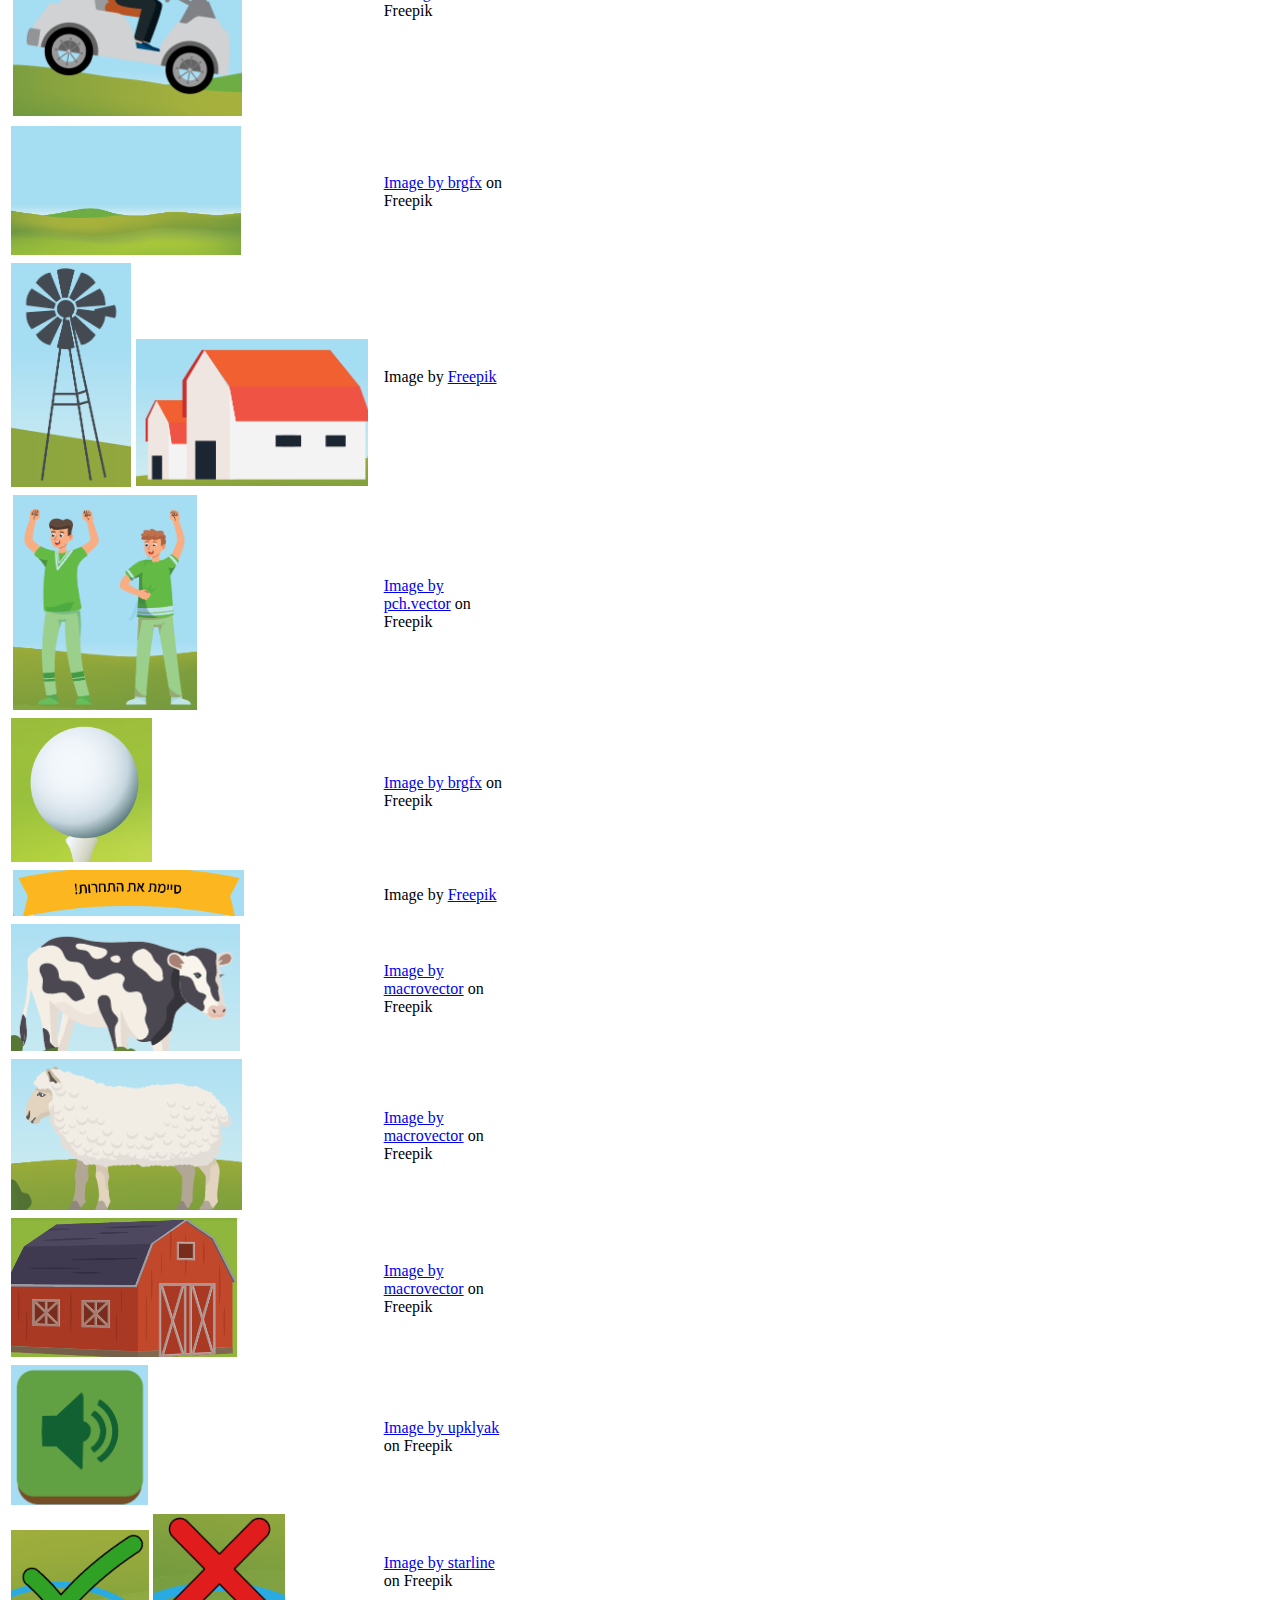
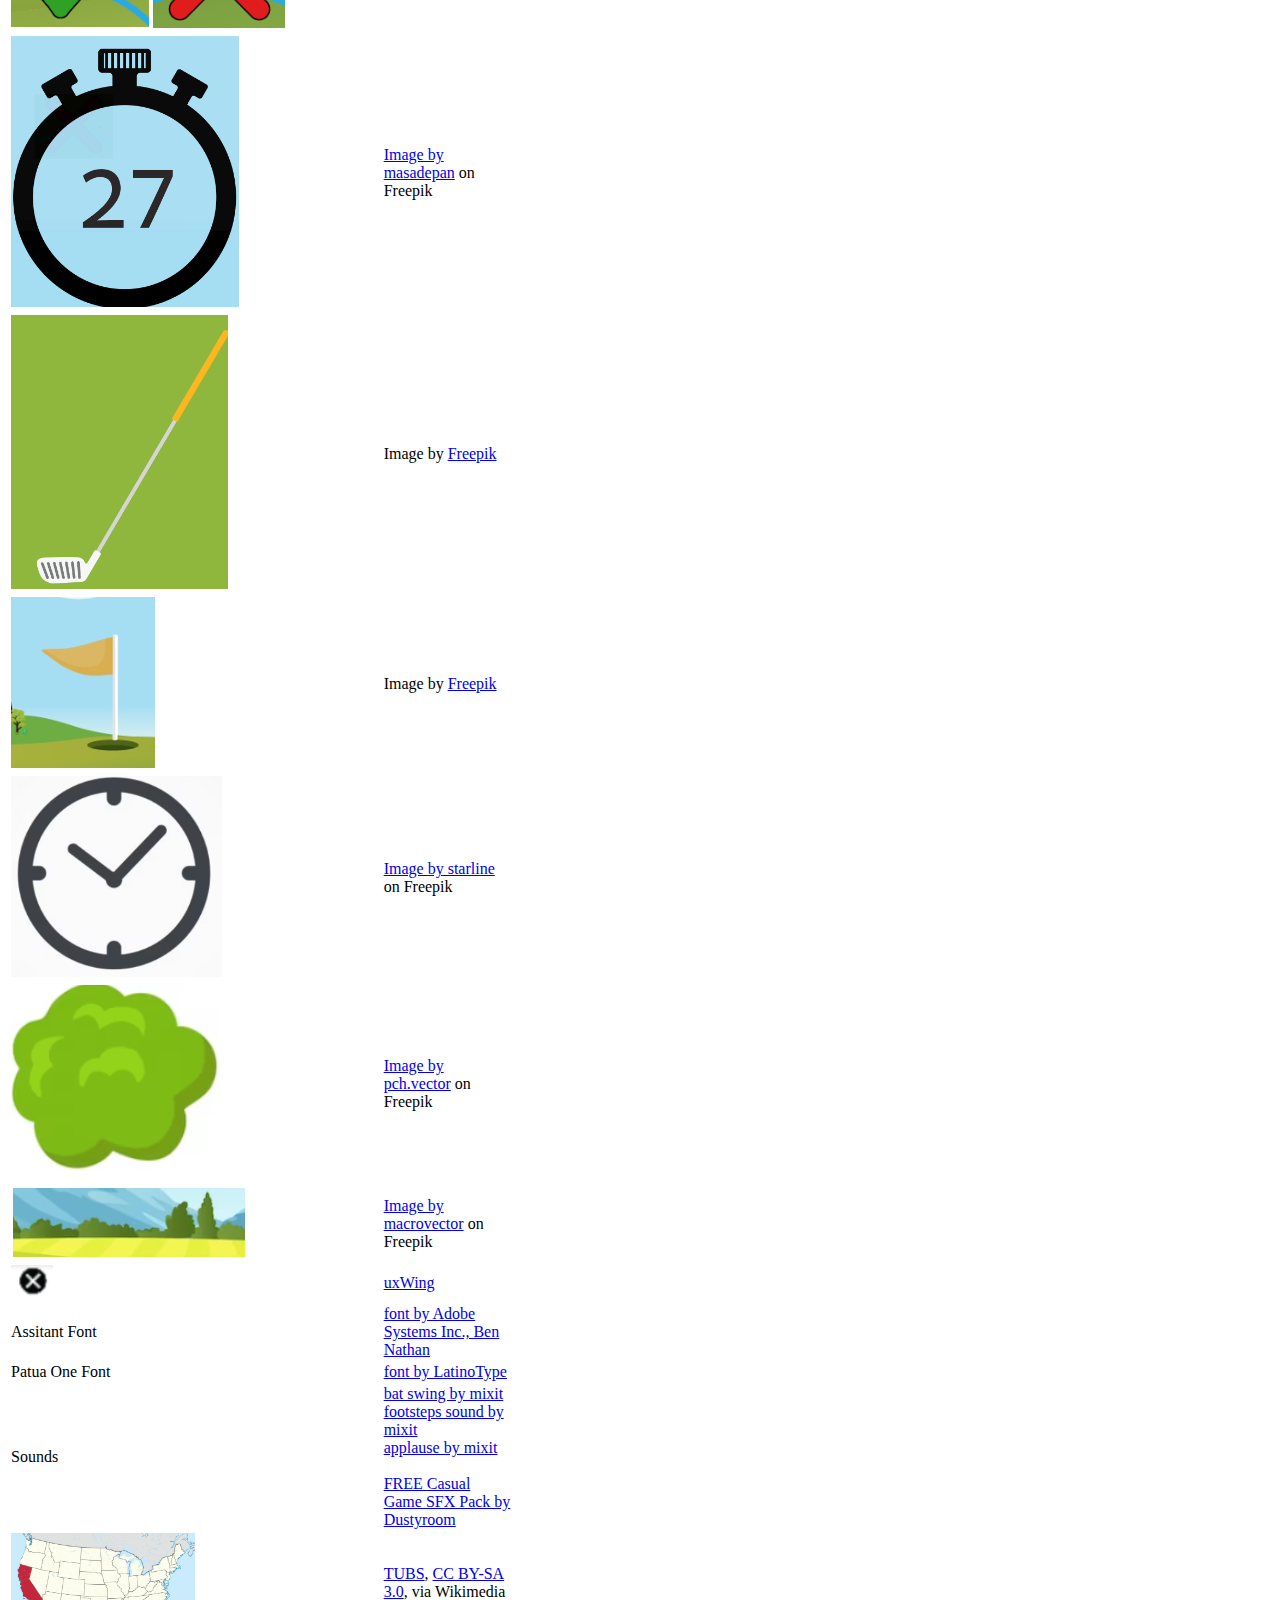
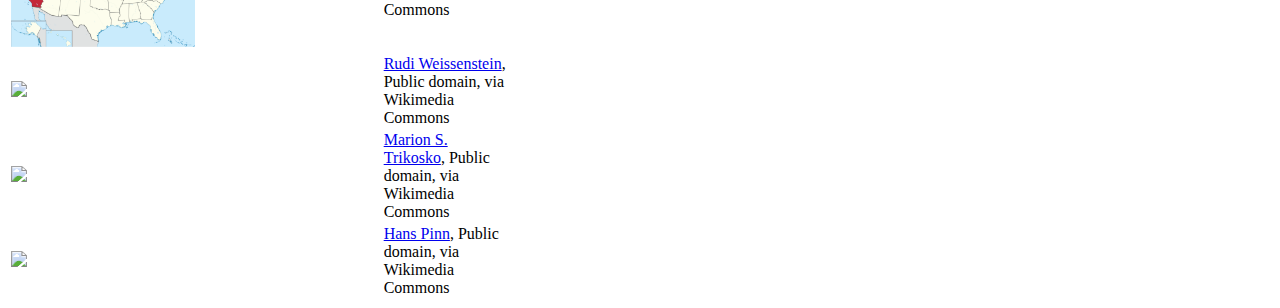
==== commit f191e871: "Update Credits.html" ====
--- a/Credits.html
+++ b/Credits.html
@@ -25,7 +25,7 @@
         <tr>
             <td>
                 <img src="https://shahafbn.github.io/GolfitGame/images/Snowmountain.PNG" /> 
-                <img src="https://shahafbn.github.io/GolfitGame/images/snowicon.png" />
+                <img src="https://shahafbn.github.io/GolfitGame/images/snowicon.PNG" />
             </td>
             <td><a href="https://www.freepik.com/free-vector/seamless-vector-winter-townscape-illustration-with-text-space-horizontally-repeatable_31179950.htm#&position=1&from_view=undefined">Image by callmetak</a> on Freepik</td>
         </tr>
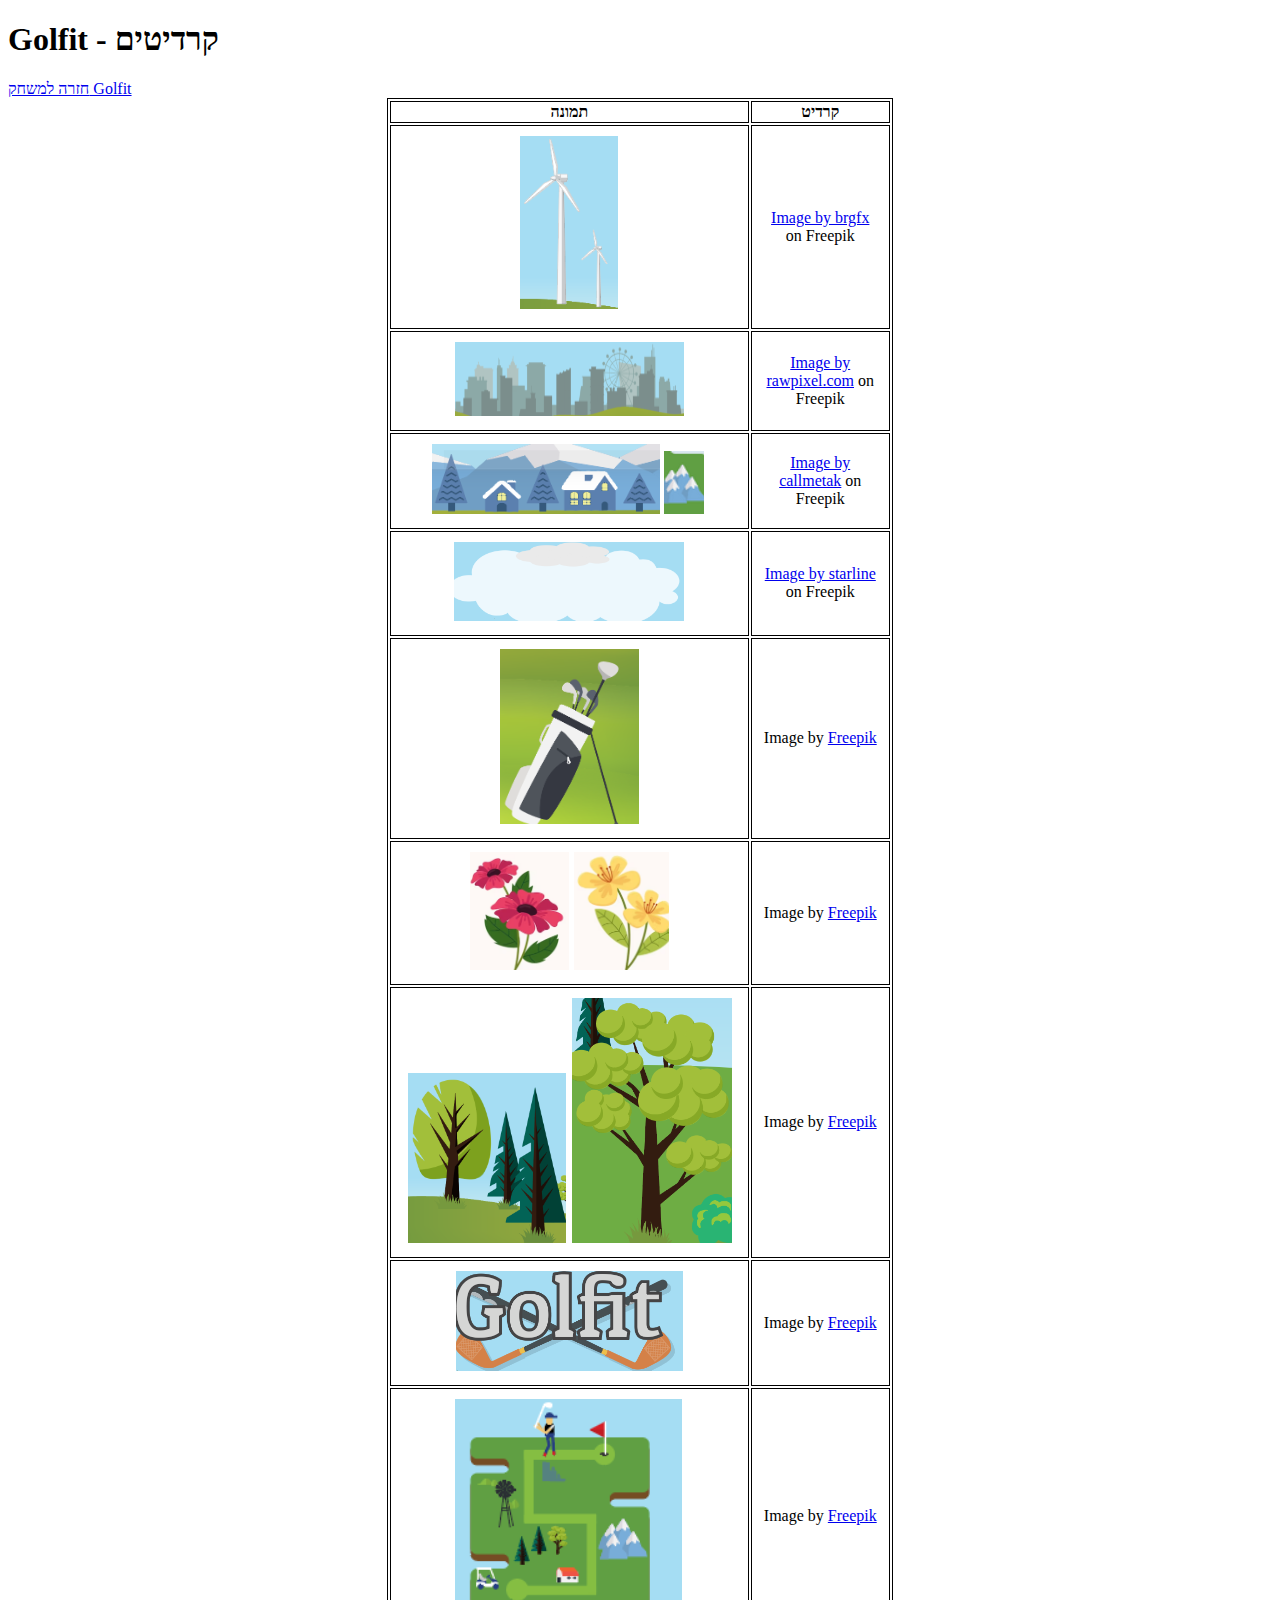
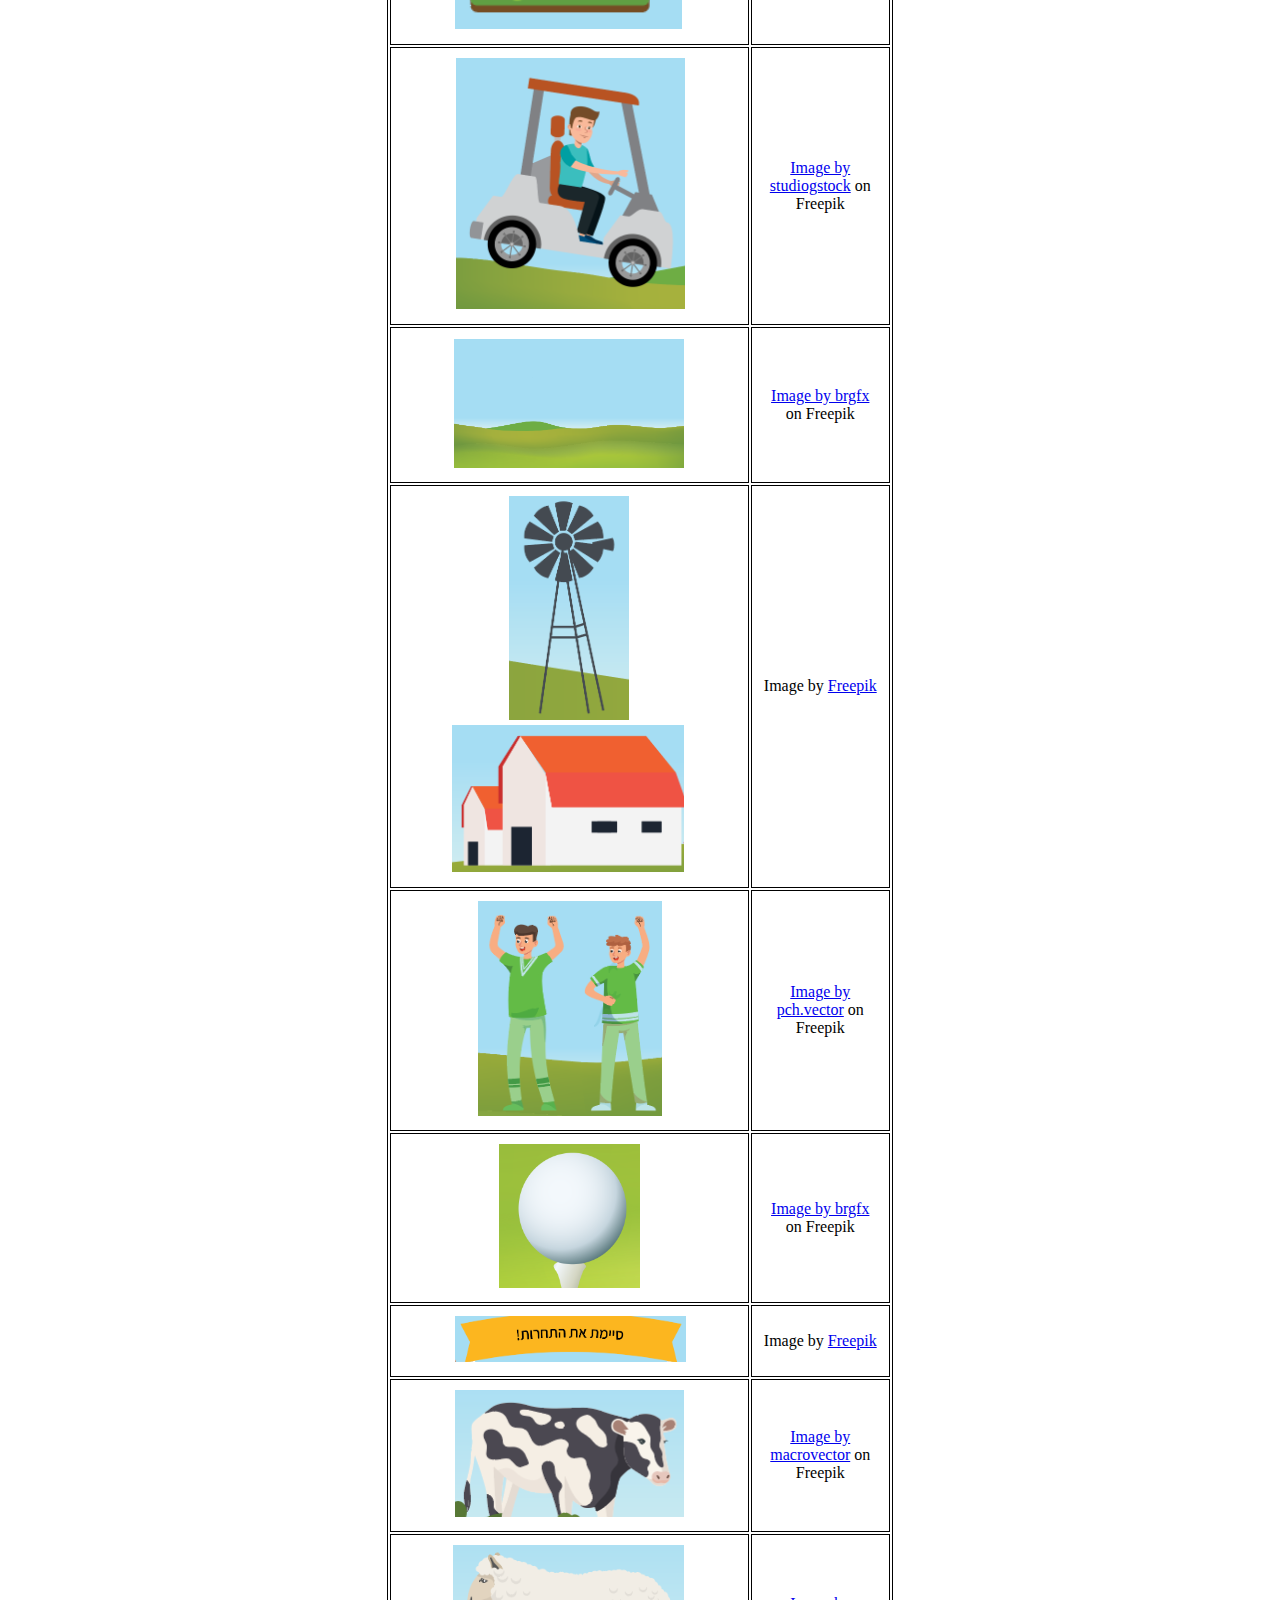
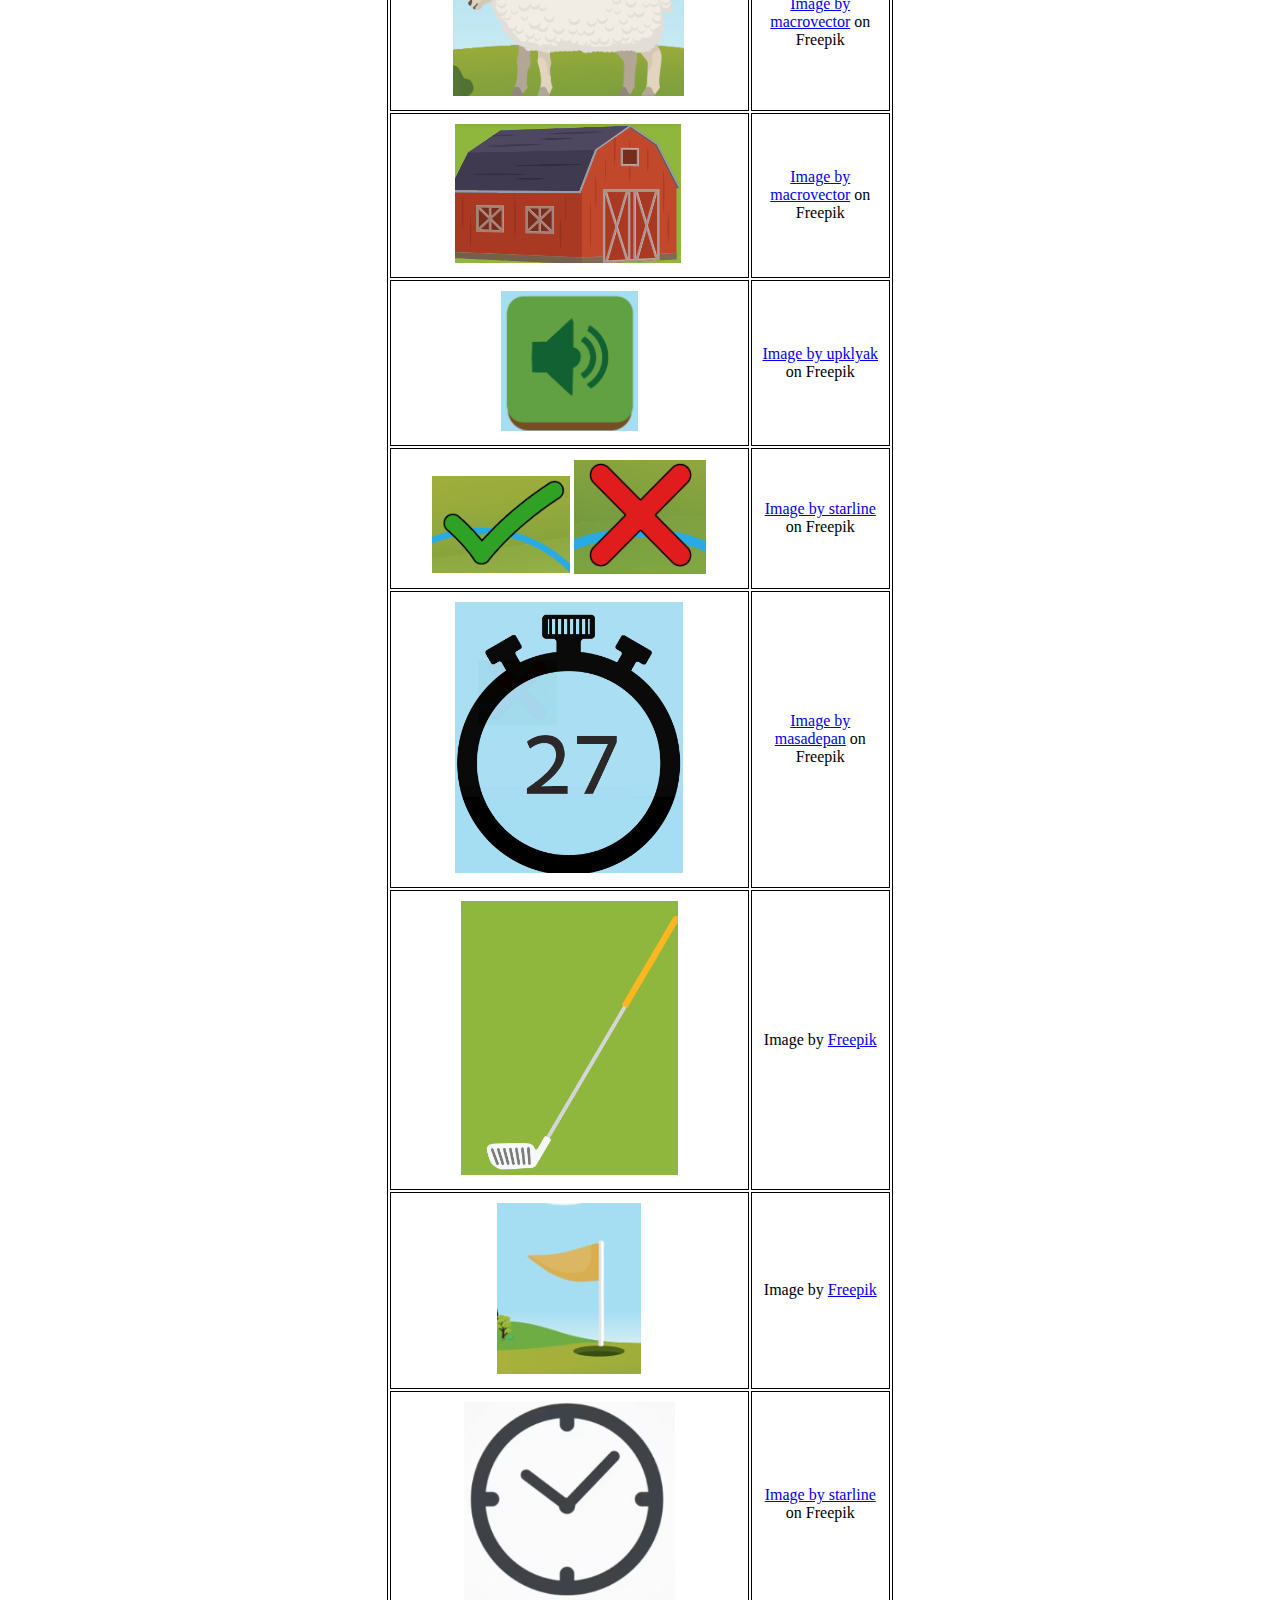
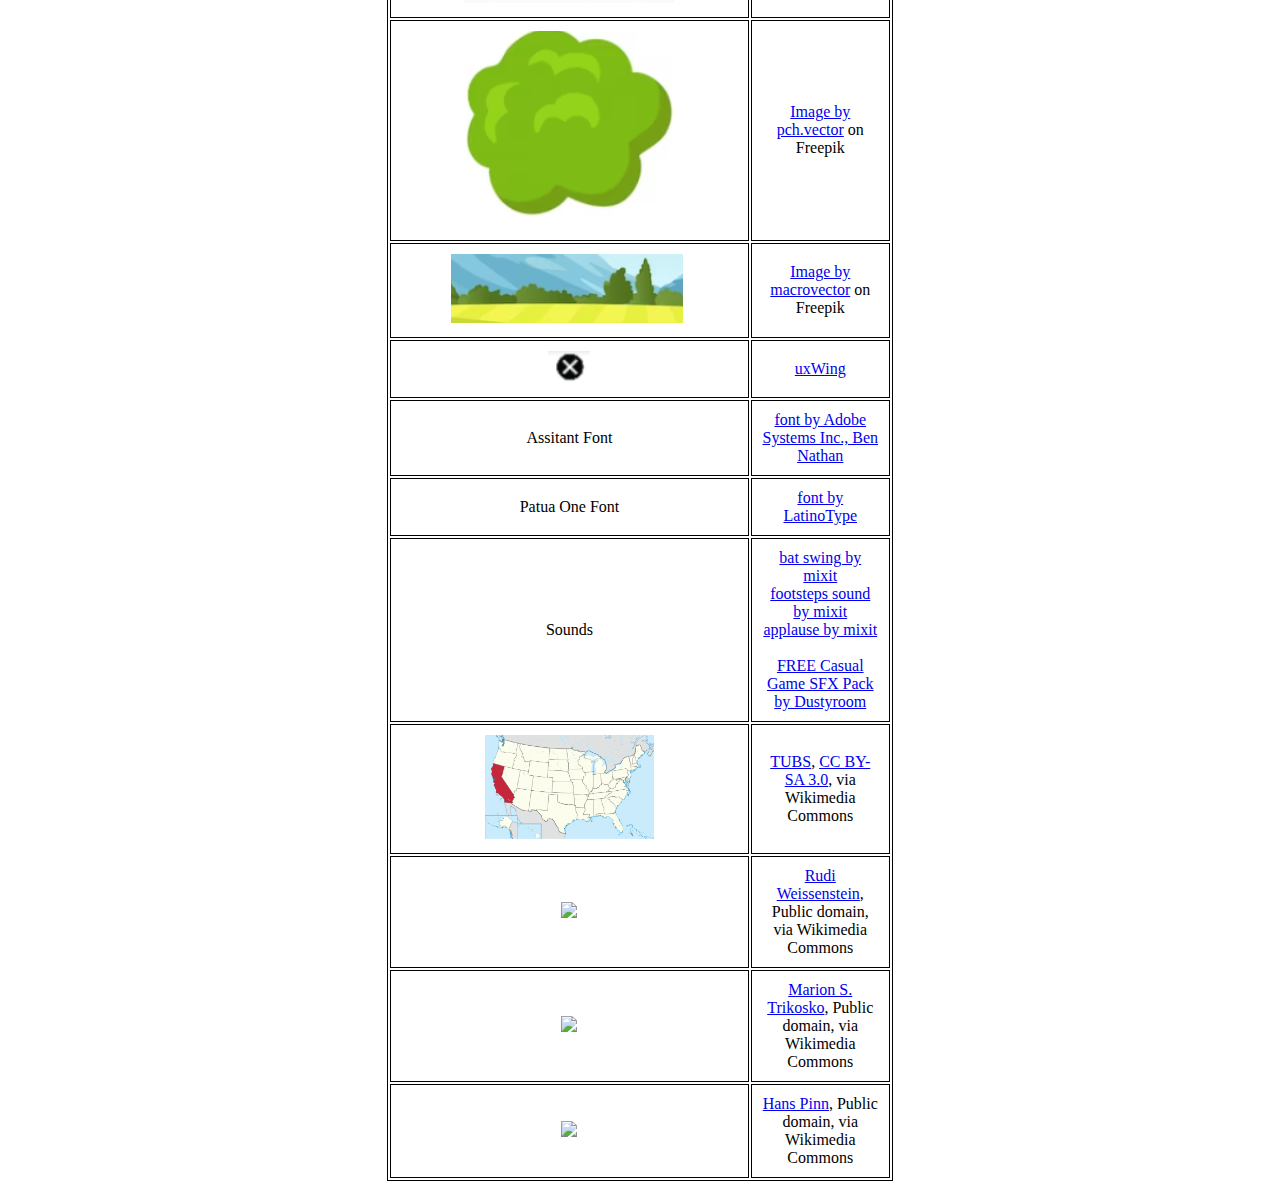
==== commit 3c6d2b2b: "Update Credits.html" ====
--- a/Credits.html
+++ b/Credits.html
@@ -2,7 +2,19 @@
 <html lang="en" xmlns="http://www.w3.org/1999/xhtml">
 <head>
     <meta charset="utf-8" />
-    <link href="styles/creditsStyle.css" rel="stylesheet" />
+    <style>
+        table {
+            width: 45%;
+            text-align: center;
+            margin: 0 auto;
+        }
+        table, th, td {
+            border: 1px solid black;
+        }
+        td {
+            padding: 10px;
+        }
+    </style>
     <title>Golfit - קרדיטים</title>
 </head>
 <body>
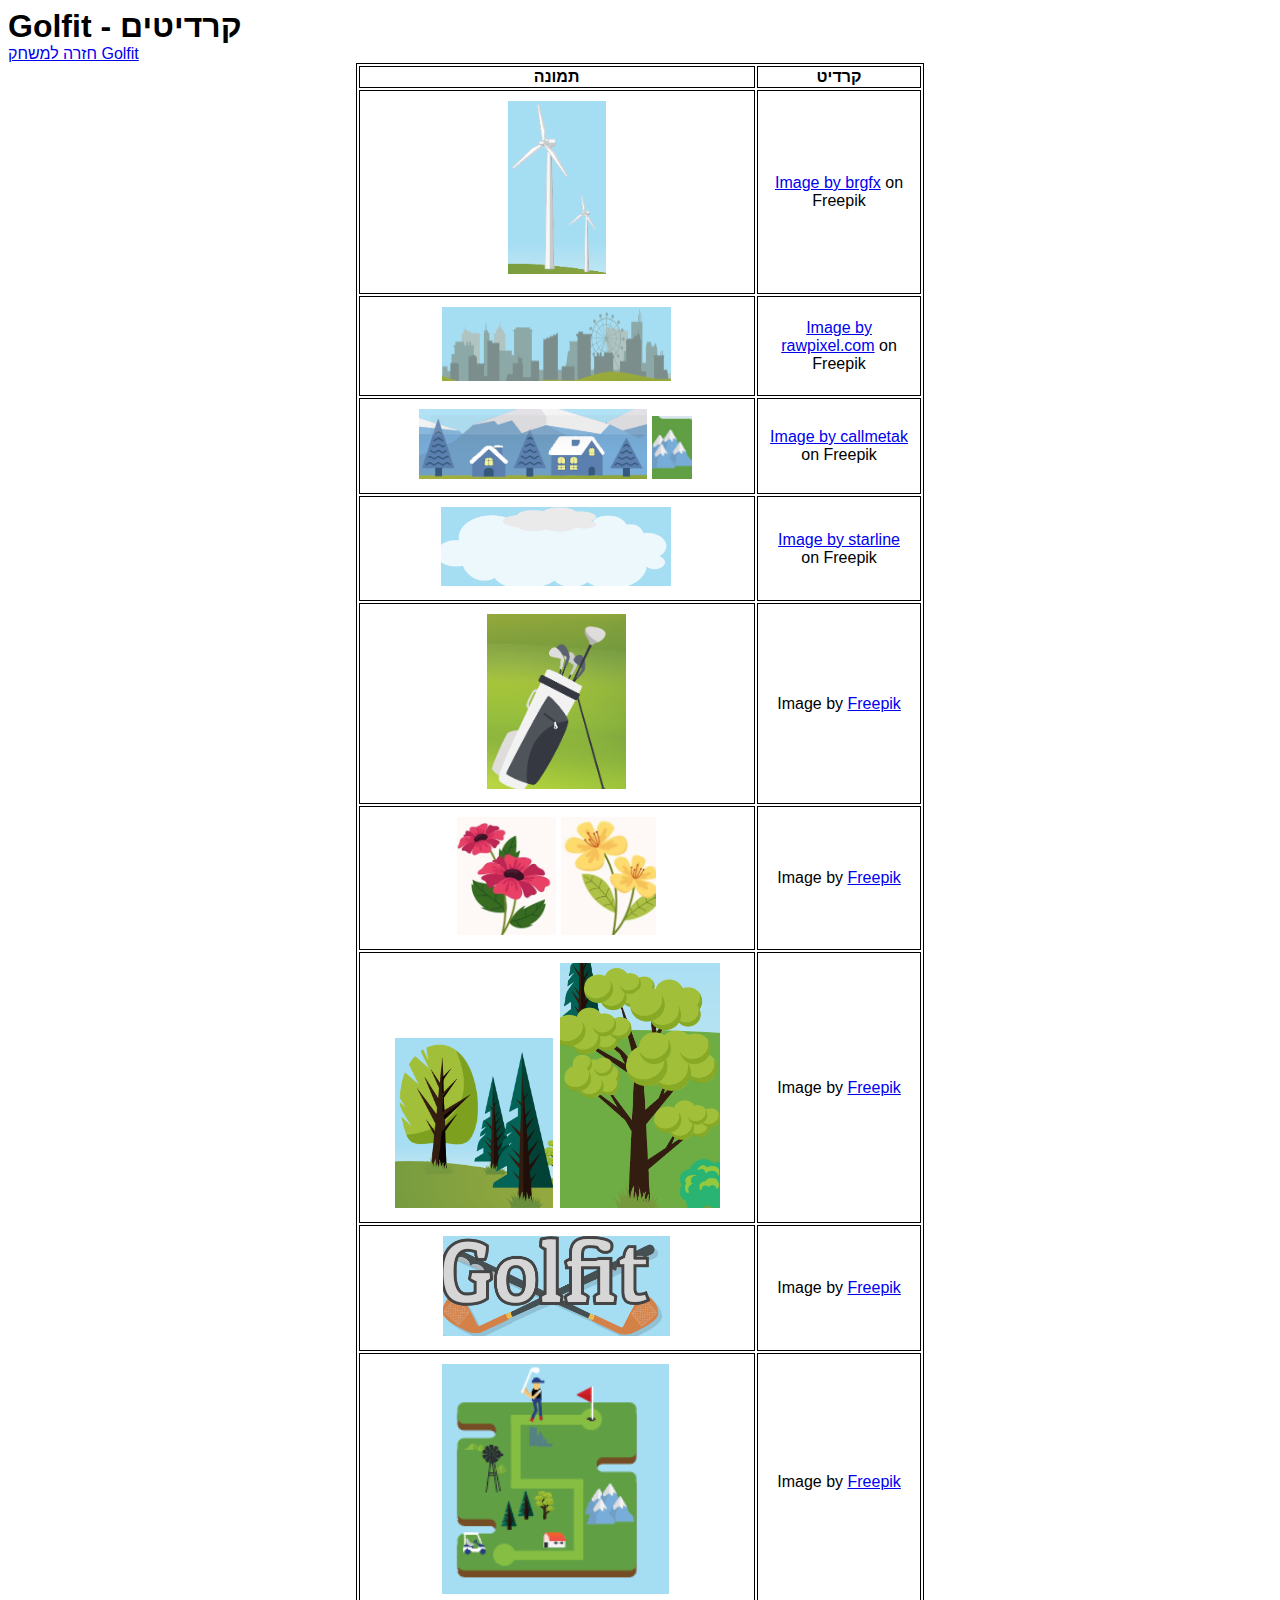
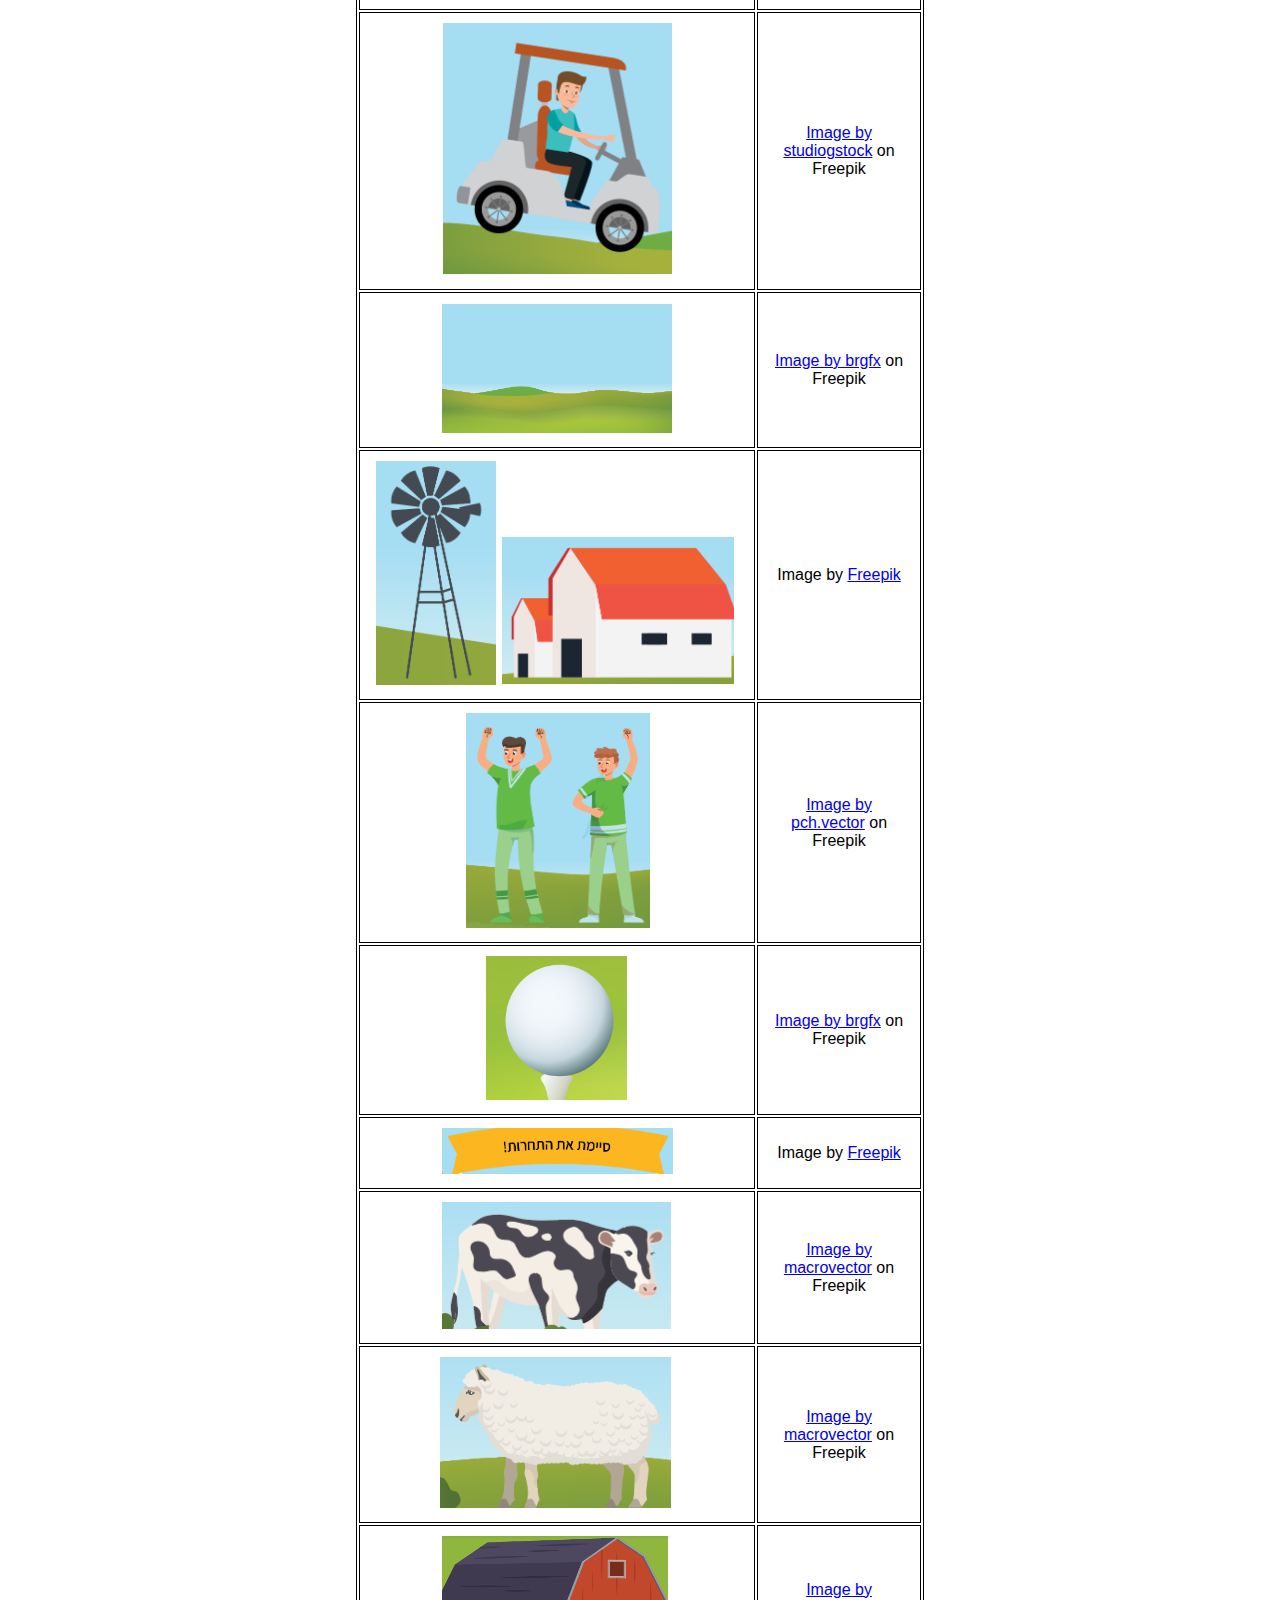
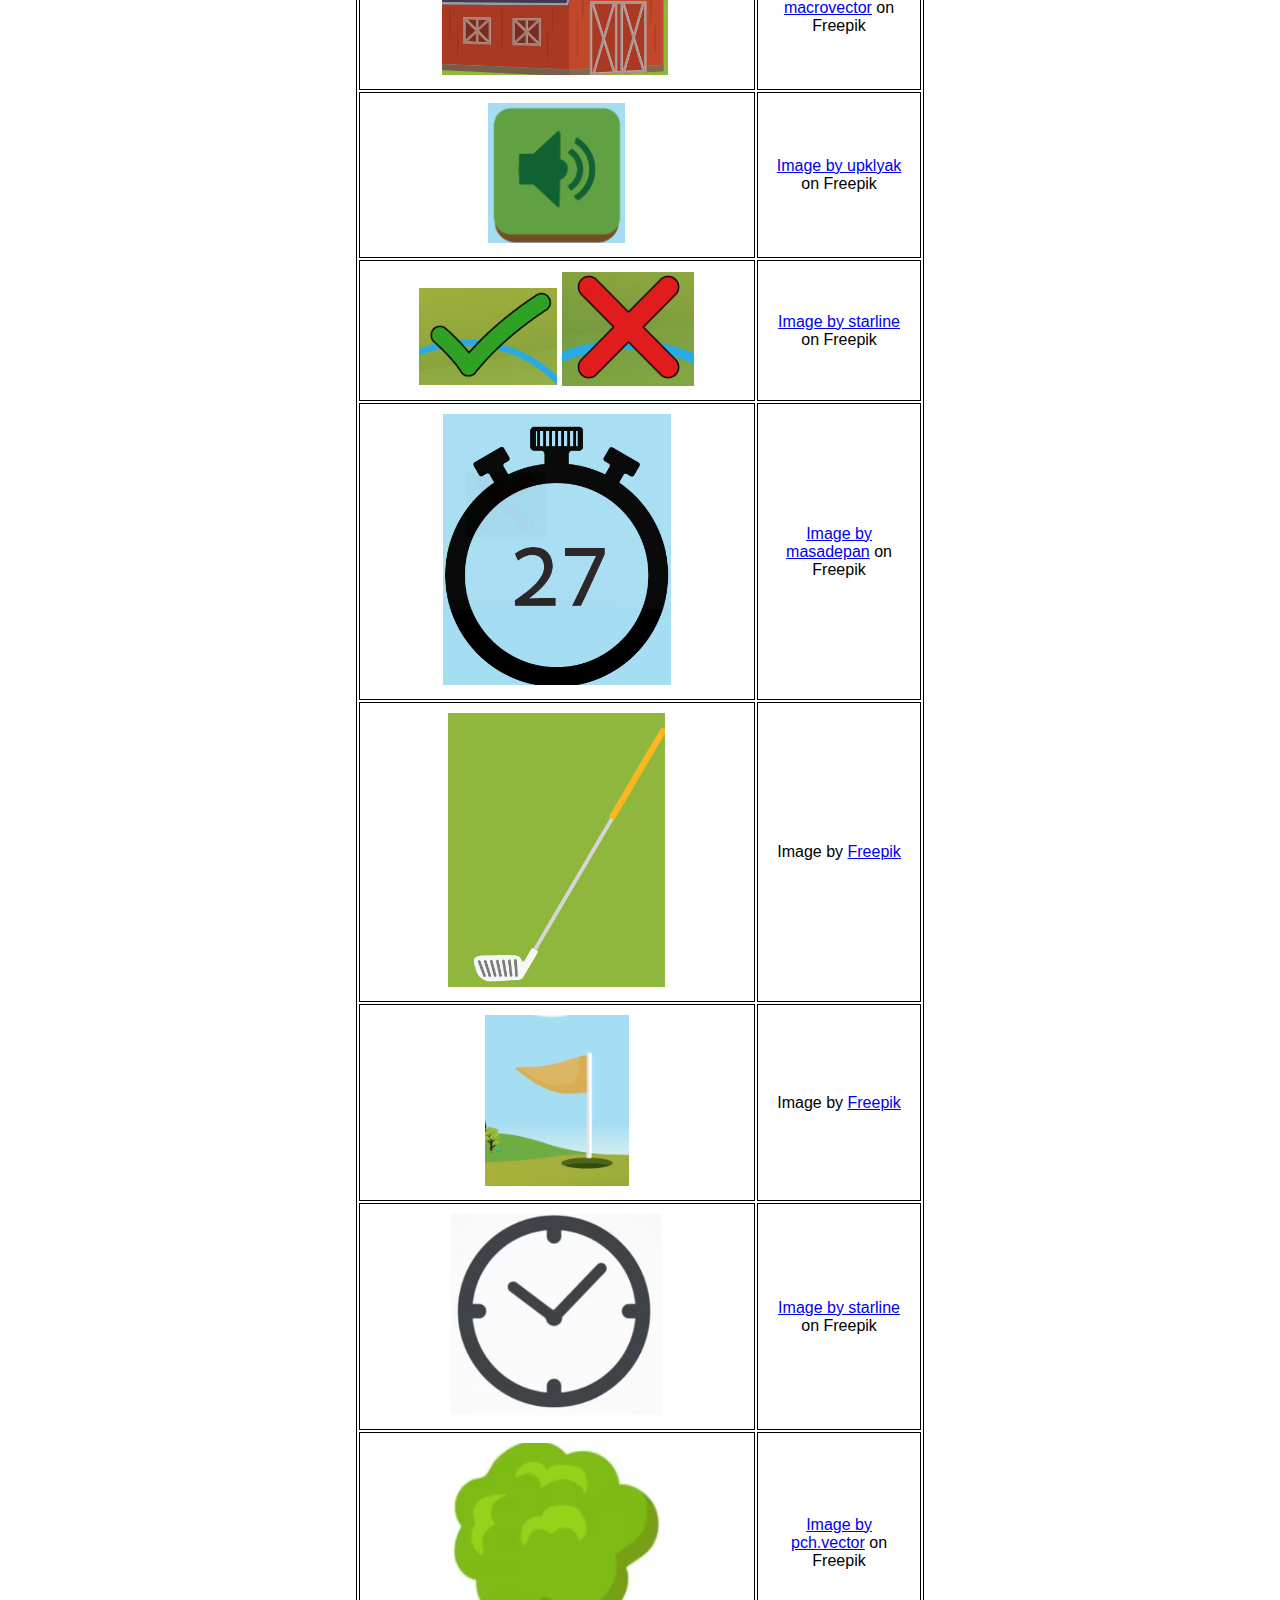
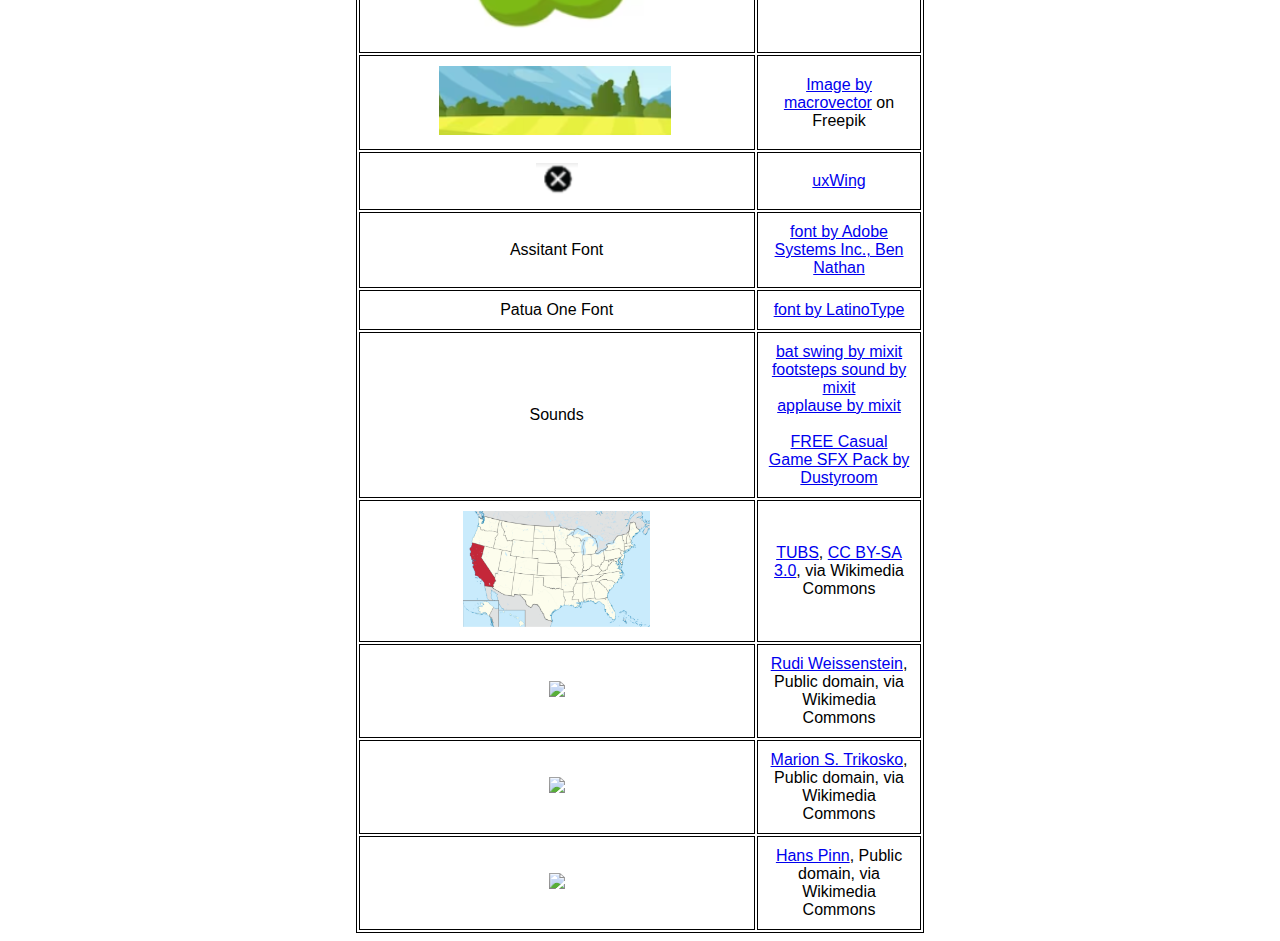
==== commit 4e3c19d0: "Update Credits.html" ====
--- a/Credits.html
+++ b/Credits.html
@@ -3,6 +3,13 @@
 <head>
     <meta charset="utf-8" />
     <style>
+        body {
+            font-family: Arial, sans-serif;
+        }
+        h1 {
+            margin: 0 auto;
+        }
+        
         table {
             width: 45%;
             text-align: center;
@@ -21,7 +28,7 @@
 
     <h1 >Golfit - קרדיטים</h1>
     <a href="index.html">חזרה למשחק Golfit</a>
-    <table class="center" style="width:40%">
+    <table>
         <tr>
             <th>תמונה</th>
             <th>קרדיט</th>
